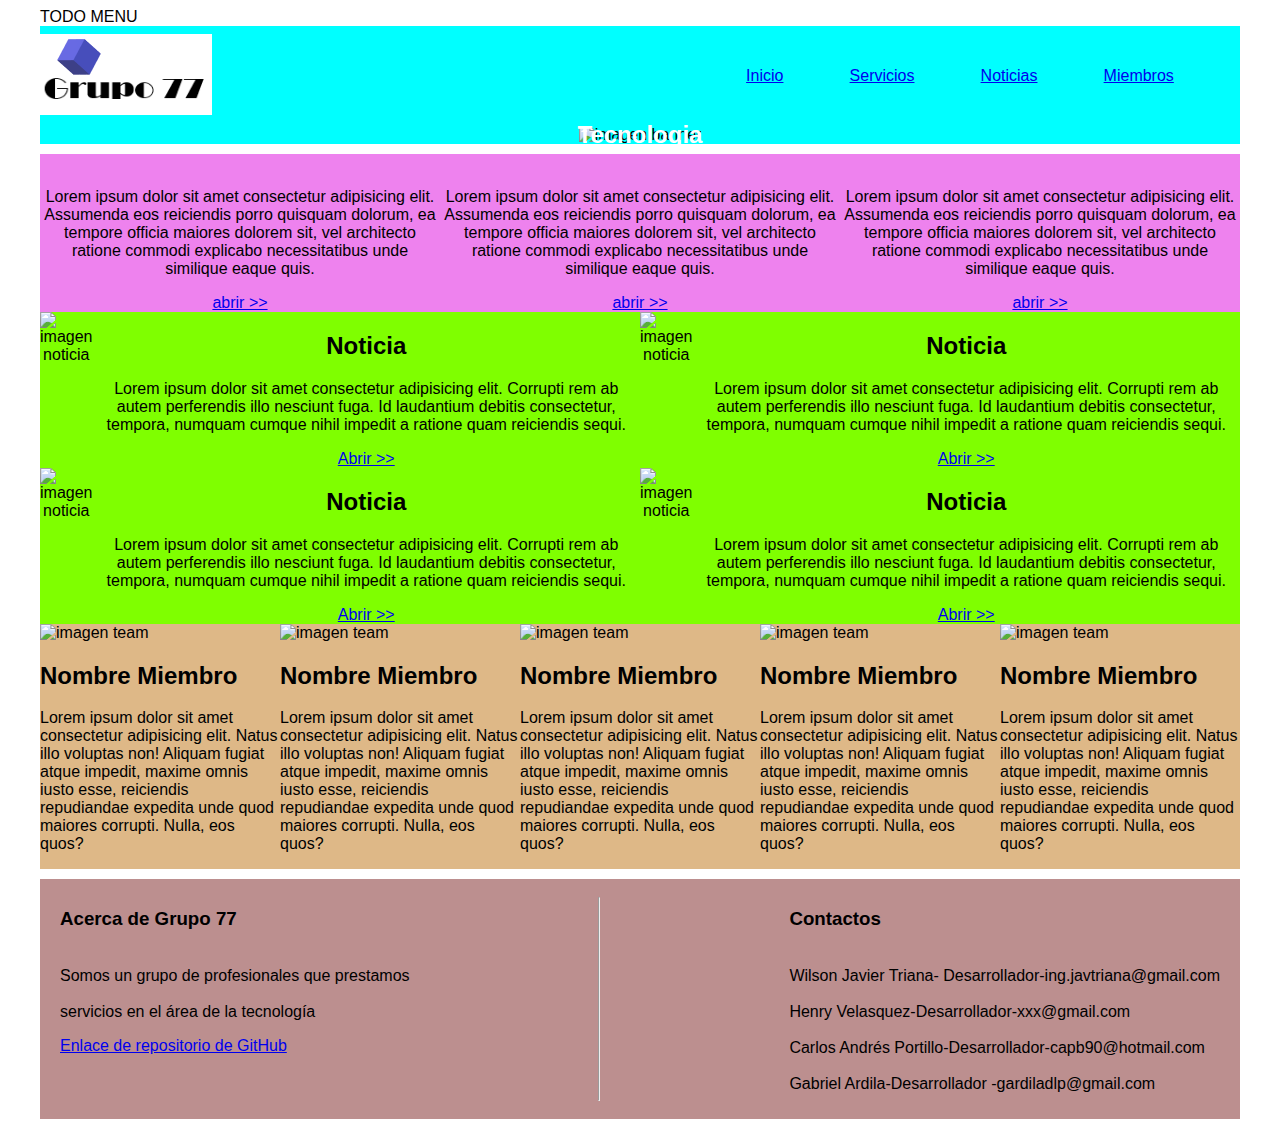
==== src/index.html @ 347e0d7d "Merge branch 'issue1' of https://github.com/javtriana/semana-1-77 into issue1" ====
<!DOCTYPE html>
<html lang="es">

<head>
    <meta charset="UTF-8">
    <meta name="viewport" content="width=
    , initial-scale=1.0">
    <title>Refuerzo 1</title>

    <link rel="stylesheet" href="estilos.css">

</head>

<body>
    TODO MENU
    <!-- Inicio Comentario -->
    <header class="header">
        <!-- Menu [issue 1      ]----------------------------------------------------------------- -->
        <section class="barra-superior">
            <div class="titulo-principal">
                <img src="./logo.png" alt="logo">
                
            </div>
            <nav class="contenedor-menu">
                <ul class="menu-principal">
                    <li class="menu-principalitem"><a href="#">Inicio</a></li>
                    <li class="menu-principalitem"><a href="#services">Servicios</a></li>
                    <li class="menu-principalitem"><a href="#news">Noticias</a></li>
                    <li class="menu-principalitem"><a href="#team">Miembros</a></li>
                </ul>
            </nav>
        </section>
        <!-- Fin menu -->



        
        <!-- Baner -->
        <section class="baner">
            <h2 class="bannertitulo">Tecnologia</h2>
            <img class="bannerimagen" src="https://placeimg.com/1200/300/tech" alt="imagen banner">
        </section>
        <!-- Fin banner -->

    </header>
    <!-- Fin header -->

    <!-- Inicio main -->

    <main>


        <!-- Servicios [issue 2]-----------------------------------------------------------------  -->
        <section id="services" class="servicios">
            <div class="servicioscontenedor">
                <img src="https://placeimg.com/300/400/animals" alt="">
                <p>Lorem ipsum dolor sit amet consectetur adipisicing elit. Assumenda eos reiciendis porro quisquam
                    dolorum, ea tempore officia maiores dolorem sit, vel architecto ratione commodi explicabo
                    necessitatibus unde similique eaque quis.</p>
                <a href="#">abrir >></a>
            </div>

            <div class="servicioscontenedor">
                <img src="https://placeimg.com/300/400/architecture" alt="">
                <p>Lorem ipsum dolor sit amet consectetur adipisicing elit. Assumenda eos reiciendis porro quisquam
                    dolorum, ea tempore officia maiores dolorem sit, vel architecto ratione commodi explicabo
                    necessitatibus unde similique eaque quis.</p>
                <a href="#">abrir >></a>
            </div>

            <div class="servicios__contenedor">
                <img src="https://placeimg.com/300/400/people" alt="">
                <p>Lorem ipsum dolor sit amet consectetur adipisicing elit. Assumenda eos reiciendis porro quisquam
                    dolorum, ea tempore officia maiores dolorem sit, vel architecto ratione commodi explicabo
                    necessitatibus unde similique eaque quis.</p>
                <a href="#">abrir >></a>
            </div>

        </section>



<!-- Fin servicios -->

        <!-- Noticias [issue 3]-----------------------------------------------------------------  -->
        <section id="news" class="noticias">
            <!-- Bloque 1 -->
            <div>
                <div class = "noticia">
                    <img src="https://placeimg.com/300/200/any" alt="imagen noticia">
                    <div>

                        <h2>Noticia</h2>
                        <p>Lorem ipsum dolor sit amet consectetur adipisicing elit. Corrupti rem ab autem perferendis
                            illo nesciunt fuga. Id laudantium debitis consectetur, tempora, numquam cumque nihil impedit
                            a ratione quam reiciendis sequi.</p>
                        <a href="#">Abrir >></a>
                    </div>
                </div>
                <div class = "noticia">
                    <img src="https://placeimg.com/300/200/any" alt="imagen noticia">
                    <div>

                        <h2>Noticia</h2>
                        <p>Lorem ipsum dolor sit amet consectetur adipisicing elit. Corrupti rem ab autem perferendis
                            illo nesciunt fuga. Id laudantium debitis consectetur, tempora, numquam cumque nihil impedit
                            a ratione quam reiciendis sequi.</p>
                        <a href="#">Abrir >></a>
                    </div>
                </div>
            </div>


<!-- Bloque 2 -->
<div>
    <div class = "noticia">
        <img src="https://placeimg.com/300/200/any" alt="imagen noticia">
        <div>

            <h2>Noticia</h2>
            <p>Lorem ipsum dolor sit amet consectetur adipisicing elit. Corrupti rem ab autem perferendis
                illo nesciunt fuga. Id laudantium debitis consectetur, tempora, numquam cumque nihil impedit
                a ratione quam reiciendis sequi.</p>
            <a href="#">Abrir >></a>
        </div>
    </div>
    <div class = "noticia">
        <img src="https://placeimg.com/300/200/any" alt="imagen noticia">
        <div>
            <h2>Noticia</h2>

            <p>Lorem ipsum dolor sit amet consectetur adipisicing elit. Corrupti rem ab autem perferendis
                illo nesciunt fuga. Id laudantium debitis consectetur, tempora, numquam cumque nihil impedit
                a ratione quam reiciendis sequi.</p>
            <a href="#">Abrir >></a>

        </div>
    </div>

</section>


<!-- Fin noticias -->

        <!-- Miembros [issue 4]-----------------------------------------------------------------  -->
        <section id="team" class="miembros">
            <div>
                <img src="https://placeimg.com/200/300" alt="imagen team">
                <h2>Nombre Miembro</h2>
                <p>Lorem ipsum dolor sit amet consectetur adipisicing elit. Natus illo voluptas non! Aliquam fugiat
                    atque impedit, maxime omnis iusto esse, reiciendis repudiandae expedita unde quod maiores corrupti.
                    Nulla, eos quos?</p>
            </div>
            <div>
                <img src="https://placeimg.com/200/300" alt="imagen team">
                <h2>Nombre Miembro</h2>
                <p>Lorem ipsum dolor sit amet consectetur adipisicing elit. Natus illo voluptas non! Aliquam fugiat
                    atque impedit, maxime omnis iusto esse, reiciendis repudiandae expedita unde quod maiores corrupti.
                    Nulla, eos quos?</p>
            </div>
            <div>
                <img src="https://placeimg.com/200/300" alt="imagen team">
                <h2>Nombre Miembro</h2>
                <p>Lorem ipsum dolor sit amet consectetur adipisicing elit. Natus illo voluptas non! Aliquam fugiat
                    atque impedit, maxime omnis iusto esse, reiciendis repudiandae expedita unde quod maiores corrupti.
                    Nulla, eos quos?</p>
            </div>
<div>
                <img src="https://placeimg.com/200/300" alt="imagen team">
                <h2>Nombre Miembro</h2>
                <p>Lorem ipsum dolor sit amet consectetur adipisicing elit. Natus illo voluptas non! Aliquam fugiat
                    atque impedit, maxime omnis iusto esse, reiciendis repudiandae expedita unde quod maiores corrupti.
                    Nulla, eos quos?</p>
            </div>
            <div>
                <img src="https://placeimg.com/200/300" alt="imagen team">
                <h2>Nombre Miembro</h2>
                <p>Lorem ipsum dolor sit amet consectetur adipisicing elit. Natus illo voluptas non! Aliquam fugiat
                    atque impedit, maxime omnis iusto esse, reiciendis repudiandae expedita unde quod maiores corrupti.
                    Nulla, eos quos?</p>
            </div>

        </section>
        <!-- Fin miembros -->

    </main>
    <!-- Fin main -->

    <!-- Inicio footer [issue 5]-----------------------------------------------------------------  -->
    
    <footer class="footer">
        
        <div>
            <h3>Acerca de Grupo 77</h3>
            <p><br>Somos un grupo de profesionales que prestamos</br>
                <br>servicios en el área de la tecnología</br>
            </p>

                <a href="https://github.com/javtriana/semana-1-77">Enlace de repositorio de GitHub</a>
                
        </div>
        <hr>
        <div>
            <h3>Contactos</h3>
            
            <P> 
              <br>  Wilson Javier Triana-
              Desarrollador-ing.javtriana@gmail.com </br>
               <br> Henry Velasquez-Desarrollador-xxx@gmail.com</br>
               <br> Carlos Andrés Portillo-Desarrollador-capb90@hotmail.com</br> 
               <br>Gabriel Ardila-Desarrollador
                -gardiladlp@gmail.com</br>
            </p>
        </div>
    </footer>
    <!-- Fin footer -->

    </body>
    <!-- CSS Flexbox Cheatsheet -->

    </html>
---- src/estilos.css ----
body{
    font-family: sans-serif;
    width: 1200px;
    margin-right: auto;
    margin-left: auto;
}

.header{
    background-color: aqua;
    margin-bottom: 10px;
}

.servicios{
    background-color: violet;
    display: flex;
    justify-content: space-evenly;
    text-align: center;
}

.noticias{
    background-color: chartreuse;
    display: flex;
    justify-content: space-evenly;
    text-align: center;
}

.noticia{
    display: flex;
    justify-content: space-evenly;
    text-align: center;
}

.miembros{
    background-color: burlywood;
    display: flex;
    justify-content: space-evenly;
}

.footer{
    background-color: rosybrown;
    margin-top: 10px;
    padding-left: 20px;
    padding-right: 20px;
    padding-bottom: 10px;
    padding-top: 10px;
    display: flex;
    
    
    
}

.barra-superior{
    display: flex;
    align-items: center;
    height: 100px;

}

.titulo-principal, .contenedor-menu{
    width: 50%;
}

.contenedor-menu{

}

.menu-principal{
    display: flex;
    list-style: none;
    justify-content: space-evenly;
    
}

TODO MENU2
.menu-principalitem > a{
    text-decoration: none;
    color:blue;
}

.menu-principalitem > a:hover{
    font-size: 20px;
    text-decoration: underline;
    
}

.baner{
    display: flex;
    justify-content: center;
    align-items: center;
}

.bannertitulo{
    position: absolute;
    color: white;
}

.bannerimagen{
    position: center;
   
    margin-left: 10px;
    margin-right: 10px;
}



.servicios__contenedor{

}
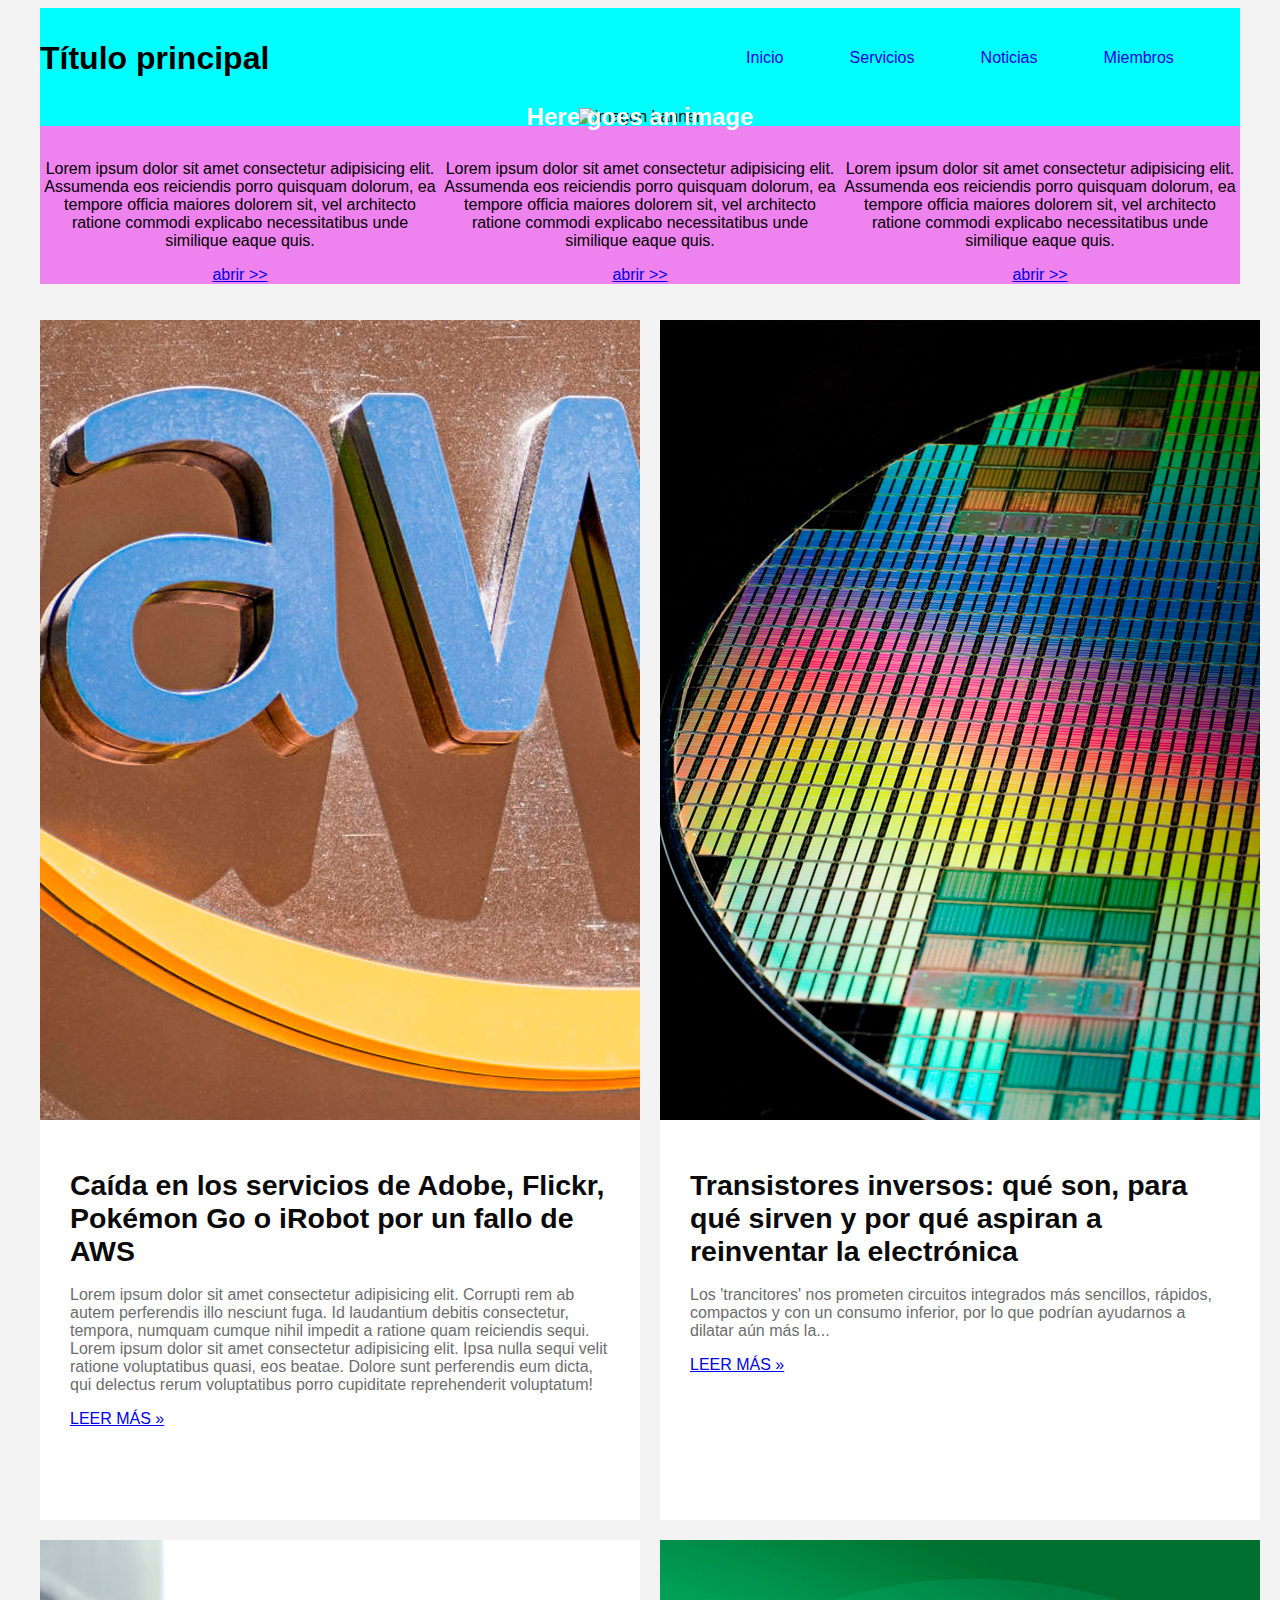
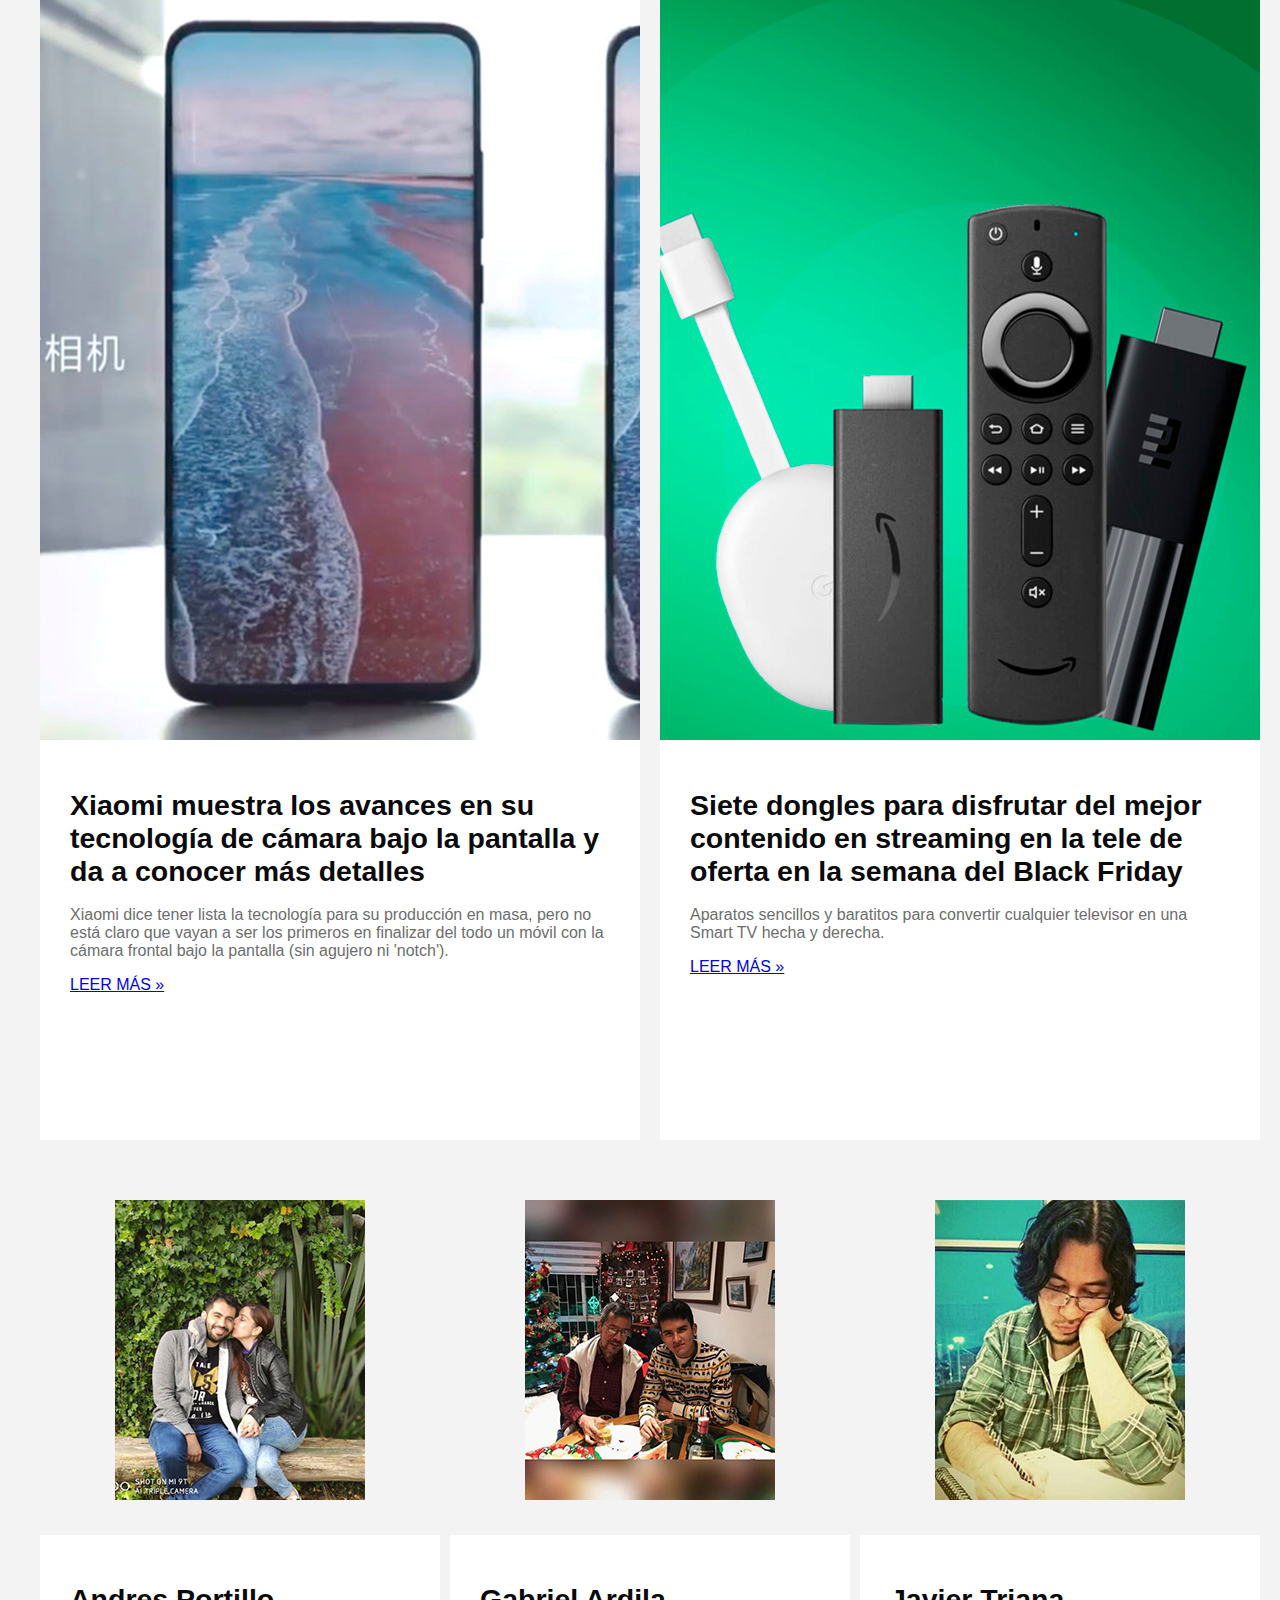
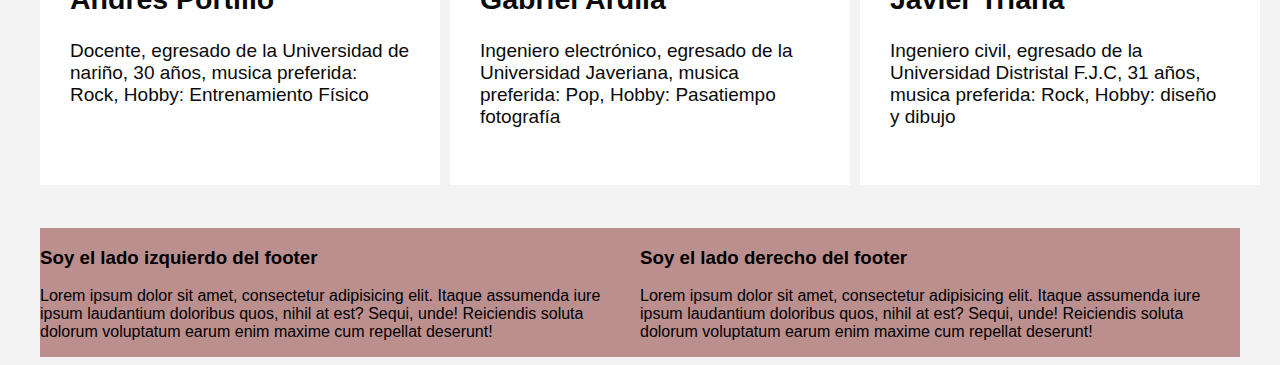
==== commit feea2d39: "participantes" ====
--- a/src/index.html
+++ b/src/index.html
@@ -12,14 +12,13 @@
 </head>
 
 <body>
-    TODO MENU
+
     <!-- Inicio Comentario -->
     <header class="header">
-        <!-- Menu [issue 1      ]----------------------------------------------------------------- -->
+        <!-- Menu [issue 1]----------------------------------------------------------------- -->
         <section class="barra-superior">
             <div class="titulo-principal">
-                <img src="./logo.png" alt="logo">
-                
+                <h1>Título principal</h1>
             </div>
             <nav class="contenedor-menu">
                 <ul class="menu-principal">
@@ -32,13 +31,10 @@
         </section>
         <!-- Fin menu -->
 
-
-
-        
         <!-- Baner -->
         <section class="baner">
-            <h2 class="bannertitulo">Tecnologia</h2>
-            <img class="bannerimagen" src="https://placeimg.com/1200/300/tech" alt="imagen banner">
+            <h2 class="bannertitulo">Here goes an image</h2>
+            <img class="bannerimagen" src="https://placeimg.com/1200/300/any" alt="imagen banner">
         </section>
         <!-- Fin banner -->
 
@@ -48,6 +44,7 @@
     <!-- Inicio main -->
 
     <main>
+
 
 
         <!-- Servicios [issue 2]-----------------------------------------------------------------  -->
@@ -79,147 +76,211 @@
         </section>
 
 
-
-<!-- Fin servicios -->
-
+        <br>
+        <br>
+
+
+        <!-- Fin servicios -->
         <!-- Noticias [issue 3]-----------------------------------------------------------------  -->
         <section id="news" class="noticias">
-            <!-- Bloque 1 -->
-            <div>
-                <div class = "noticia">
-                    <img src="https://placeimg.com/300/200/any" alt="imagen noticia">
-                    <div>
-
-                        <h2>Noticia</h2>
+            <div class="container">
+
+
+                <div class="cell cell-1">
+                    <div class="cell cell-5">
+                        <img src="imagenes/aws-caida2.jpg" alt="imagen noticia">
+                    </div>
+                    <div class="cell cell-6">
+                        <h2>Caída en los servicios de Adobe, Flickr, Pokémon Go o iRobot por un fallo de AWS</h2>
+                    </div>
+                    <div class="cell cell-7">
                         <p>Lorem ipsum dolor sit amet consectetur adipisicing elit. Corrupti rem ab autem perferendis
                             illo nesciunt fuga. Id laudantium debitis consectetur, tempora, numquam cumque nihil impedit
-                            a ratione quam reiciendis sequi.</p>
-                        <a href="#">Abrir >></a>
-                    </div>
-                </div>
-                <div class = "noticia">
-                    <img src="https://placeimg.com/300/200/any" alt="imagen noticia">
-                    <div>
-
-                        <h2>Noticia</h2>
-                        <p>Lorem ipsum dolor sit amet consectetur adipisicing elit. Corrupti rem ab autem perferendis
-                            illo nesciunt fuga. Id laudantium debitis consectetur, tempora, numquam cumque nihil impedit
-                            a ratione quam reiciendis sequi.</p>
-                        <a href="#">Abrir >></a>
-                    </div>
-                </div>
-            </div>
-
-
-<!-- Bloque 2 -->
-<div>
-    <div class = "noticia">
-        <img src="https://placeimg.com/300/200/any" alt="imagen noticia">
-        <div>
-
-            <h2>Noticia</h2>
-            <p>Lorem ipsum dolor sit amet consectetur adipisicing elit. Corrupti rem ab autem perferendis
-                illo nesciunt fuga. Id laudantium debitis consectetur, tempora, numquam cumque nihil impedit
-                a ratione quam reiciendis sequi.</p>
-            <a href="#">Abrir >></a>
-        </div>
-    </div>
-    <div class = "noticia">
-        <img src="https://placeimg.com/300/200/any" alt="imagen noticia">
-        <div>
-            <h2>Noticia</h2>
-
-            <p>Lorem ipsum dolor sit amet consectetur adipisicing elit. Corrupti rem ab autem perferendis
-                illo nesciunt fuga. Id laudantium debitis consectetur, tempora, numquam cumque nihil impedit
-                a ratione quam reiciendis sequi.</p>
-            <a href="#">Abrir >></a>
-
-        </div>
-    </div>
-
-</section>
-
-
-<!-- Fin noticias -->
-
+                            a ratione quam reiciendis sequi.
+                            Lorem ipsum dolor sit amet consectetur adipisicing elit. Ipsa nulla sequi velit ratione
+                            voluptatibus quasi, eos beatae. Dolore sunt perferendis eum dicta, qui delectus rerum voluptatibus
+                            porro cupiditate reprehenderit voluptatum!
+                        </p>
+                        <a href="https://www.diariodeibiza.es/vida-y-estilo/tecnologia/2020/11/26/caida-servicios-adobe-flickr-pokemon/1186020.html">LEER MÁS »</a>
+                    </div>
+                </div>
+
+
+                <div class="cell cell-2">
+                    <div class="cell cell-8">
+                        <img src="imagenes/micro.jpg" alt="imagen noticia">
+                    </div>
+                    <div class="cell cell-9">
+                        <h2>Transistores inversos: qué son, para qué sirven y por qué aspiran a reinventar la electrónica</h2>
+                    </div>
+                    <div class="cell cell-10">
+                        <p>Los 'trancitores' nos prometen circuitos integrados más sencillos, rápidos, compactos y con un consumo inferior, por lo que podrían ayudarnos a dilatar aún más la...
+                        </p>
+                        <a href="https://www.xataka.com/investigacion/transistores-inversos-que-sirven-que-aspiran-a-reinventar-electronica-1">LEER MÁS »</a>
+                    </div>
+
+
+
+                </div>
+                <div class="cell cell-3">
+                    <div class="cell cell-11">
+                        <img src="imagenes/cell.jpg" alt="imagen noticia">
+                    </div>
+                    <div class="cell cell-12">
+                        <h2>Xiaomi muestra los avances en su tecnología de cámara bajo la pantalla y da a conocer más detalles</h2>
+                    </div>
+                    <div class="cell cell-13">
+                        <p>Xiaomi dice tener lista la tecnología para su producción en masa, pero no está claro que vayan a ser los primeros en finalizar del todo un móvil con la cámara frontal bajo la pantalla (sin agujero ni 'notch').
+                        </p>
+                        <a href="https://www.xataka.com/moviles/xiaomi-muestra-avances-su-tecnologia-camara-pantalla-da-a-conocer-detalles">LEER MÁS »</a>
+                    </div>
+
+
+
+                </div>
+                <div class="cell cell-4">
+                    <div class="cell cell-14">
+                        <img src="imagenes/black.jpg" alt="imagen noticia">
+                    </div>
+                    <div class="cell cell-15">
+                        <h2>Siete dongles para disfrutar del mejor contenido en streaming en la tele de oferta en la semana del Black Friday 2020</h2>
+                    </div>
+                    <div class="cell cell-16">
+                        <p>Aparatos sencillos y baratitos para convertir cualquier televisor en una Smart TV hecha y derecha.
+                        </p>
+                        <a href="https://www.xataka.com/seleccion/siete-dongles-para-disfrutar-mejor-contenido-streaming-tele-oferta-semana-black-friday-2020">LEER MÁS »</a>
+                    </div>
+
+
+
+
+                </div>
+            </div>
+        </section>
+
+
+        <br>
+        <br>
+
+        <br>
+        <br>
+
+
+        <!-- Fin noticias -->
         <!-- Miembros [issue 4]-----------------------------------------------------------------  -->
         <section id="team" class="miembros">
+
+
+            <div class="container2">
+                <div class="cell cell-t1">
+                    <div class="cell cell-t11">
+                        <img src="imagenes/int_01.jpg" alt="imagen team">
+                    </div>
+                    <div class="cell cell-t12">
+                        <h2>Andres Portillo</h2>
+                        <p>Docente, egresado de la Universidad de nariño,
+                            30 años, musica preferida: Rock,
+                            Hobby: Entrenamiento Físico </p>
+                    </div>
+                </div>
+
+                <div class="cell cell-t2">
+                    <div class="cell cell-t21">
+                        <img src="imagenes/int_02.jpg" alt="imagen team">
+                    </div>
+                    <div class="cell cell-t22">
+                        <h2>Gabriel Ardila</h2>
+
+                        <p>Ingeniero electrónico, egresado de la Universidad Javeriana,
+                        musica preferida: Pop,
+                        Hobby: Pasatiempo fotografía </p>   
+                    </div>
+                </div>
+
+
+
+                <div class="cell cell-t3">
+                    <div class="cell cell-t31">
+                        <img src="imagenes/int_03.jpg" alt="imagen team">
+                    </div>
+                    <div class="cell cell-t32">
+                        <h2>Javier Triana</h2>
+                        <p>Ingeniero civil, egresado de la Universidad Distristal F.J.C,
+                        31 años, musica preferida: Rock,
+                        Hobby: diseño y dibujo </p>
+                    </div>
+                </div>
+
+
+            </div>
+
+
+
+
+
+
+
+
+<!-- 
             <div>
-                <img src="https://placeimg.com/200/300" alt="imagen team">
-                <h2>Nombre Miembro</h2>
-                <p>Lorem ipsum dolor sit amet consectetur adipisicing elit. Natus illo voluptas non! Aliquam fugiat
-                    atque impedit, maxime omnis iusto esse, reiciendis repudiandae expedita unde quod maiores corrupti.
-                    Nulla, eos quos?</p>
+                <img src="imagenes/int_01.jpg" alt="imagen team">
+                <h2>Andres Portillo</h2>
+
+                <p>Docente, egresado de la Universidad de nariño</p>
+                <p>30 años, musica preferida: Rock</p>
+                <p>Hobby: Entrenamiento Físico </p>                
+                
             </div>
             <div>
-                <img src="https://placeimg.com/200/300" alt="imagen team">
-                <h2>Nombre Miembro</h2>
-                <p>Lorem ipsum dolor sit amet consectetur adipisicing elit. Natus illo voluptas non! Aliquam fugiat
-                    atque impedit, maxime omnis iusto esse, reiciendis repudiandae expedita unde quod maiores corrupti.
-                    Nulla, eos quos?</p>
+                <img src="imagenes/int_02.jpg" alt="imagen team">
+                <h2>Gabriel Ardila</h2>
+
+                <p>Ingeniero electrónico, egresado de la Universidad Javeriana</p>
+                <p>musica preferida: Pop</p>
+                <p>Hobby: Pasatiempo fotografía </p>            
+            
             </div>
             <div>
-                <img src="https://placeimg.com/200/300" alt="imagen team">
-                <h2>Nombre Miembro</h2>
-                <p>Lorem ipsum dolor sit amet consectetur adipisicing elit. Natus illo voluptas non! Aliquam fugiat
-                    atque impedit, maxime omnis iusto esse, reiciendis repudiandae expedita unde quod maiores corrupti.
-                    Nulla, eos quos?</p>
-            </div>
-<div>
-                <img src="https://placeimg.com/200/300" alt="imagen team">
-                <h2>Nombre Miembro</h2>
-                <p>Lorem ipsum dolor sit amet consectetur adipisicing elit. Natus illo voluptas non! Aliquam fugiat
-                    atque impedit, maxime omnis iusto esse, reiciendis repudiandae expedita unde quod maiores corrupti.
-                    Nulla, eos quos?</p>
-            </div>
-            <div>
-                <img src="https://placeimg.com/200/300" alt="imagen team">
-                <h2>Nombre Miembro</h2>
-                <p>Lorem ipsum dolor sit amet consectetur adipisicing elit. Natus illo voluptas non! Aliquam fugiat
-                    atque impedit, maxime omnis iusto esse, reiciendis repudiandae expedita unde quod maiores corrupti.
-                    Nulla, eos quos?</p>
-            </div>
+                <img src="imagenes/int_03.jpg" alt="imagen team">
+                <h2>Javier Triana</h2>
+
+                <p>Ingeniero civil, egresado de la Universidad Distristal F.J.C</p>
+                <p>31 años, musica preferida: Rock</p>
+                <p>Hobby: diseño y dibujo </p>
+                
+            </div> -->
+
+
 
         </section>
         <!-- Fin miembros -->
+
+
+        <br>
+        <br>
+
 
     </main>
     <!-- Fin main -->
 
     <!-- Inicio footer [issue 5]-----------------------------------------------------------------  -->
-    
     <footer class="footer">
-        
         <div>
-            <h3>Acerca de Grupo 77</h3>
-            <p><br>Somos un grupo de profesionales que prestamos</br>
-                <br>servicios en el área de la tecnología</br>
-            </p>
-
-                <a href="https://github.com/javtriana/semana-1-77">Enlace de repositorio de GitHub</a>
-                
+            <h3>Soy el lado izquierdo del footer</h3>
+            <p>Lorem ipsum dolor sit amet, consectetur adipisicing elit. Itaque assumenda iure ipsum laudantium
+                doloribus quos, nihil at est? Sequi, unde! Reiciendis soluta dolorum voluptatum earum enim maxime cum
+                repellat deserunt!</p>
         </div>
-        <hr>
         <div>
-            <h3>Contactos</h3>
-            
-            <P> 
-              <br>  Wilson Javier Triana-
-              Desarrollador-ing.javtriana@gmail.com </br>
-               <br> Henry Velasquez-Desarrollador-xxx@gmail.com</br>
-               <br> Carlos Andrés Portillo-Desarrollador-capb90@hotmail.com</br> 
-               <br>Gabriel Ardila-Desarrollador
-                -gardiladlp@gmail.com</br>
-            </p>
+            <h3>Soy el lado derecho del footer</h3>
+            <p>Lorem ipsum dolor sit amet, consectetur adipisicing elit. Itaque assumenda iure ipsum laudantium
+                doloribus quos, nihil at est? Sequi, unde! Reiciendis soluta dolorum voluptatum earum enim maxime cum
+                repellat deserunt!</p>
         </div>
     </footer>
     <!-- Fin footer -->
 
-    </body>
-    <!-- CSS Flexbox Cheatsheet -->
-
-    </html>
-
-
-
-
+</body>
+<!-- CSS Flexbox Cheatsheet -->
+
+</html>--- a/src/estilos.css
+++ b/src/estilos.css
@@ -1,13 +1,14 @@
 body{
+    background-color:rgb(243, 243, 243);
     font-family: sans-serif;
     width: 1200px;
+
     margin-right: auto;
     margin-left: auto;
 }
 
 .header{
     background-color: aqua;
-    margin-bottom: 10px;
 }
 
 .servicios{
@@ -17,36 +18,354 @@
     text-align: center;
 }
 
+
+
+/* ------------------------------------------------------------------------------------------------------------------------------- */
+/* ------------------------------------------------------------------------------------------------------------------------------- */
+/* ------------------------------------------------------------------------------------------------------------------------------- */
+
+
+
+/* marco general */
 .noticias{
-    background-color: chartreuse;
-    display: flex;
-    justify-content: space-evenly;
-    text-align: center;
-}
-
-.noticia{
-    display: flex;
-    justify-content: space-evenly;
-    text-align: center;
-}
+    height: 2400px;
+    border-top: 120px;
+}
+
+.container {
+    height: 2400px;
+
+    display: grid;
+    grid-template-columns: 1fr 1fr;
+    grid-template-rows: 1fr 1fr;
+    grid-gap: 20px 20px; 
+  }
+
+
+
+  /* noticia1 -----------------------------------------------------------*/
+  .cell-1 {
+    display: flex;
+    FLEX-DIRECTION: column;
+    JUSTIFY-CONTENT: center;
+    ALIGN-ITEMS: center;
+  }
+
+  .cell-5 {
+    width: 100%;
+    height: 800px;
+
+    display: flex;
+    align-items: center;
+    justify-content: center;
+  }
+
+
+  .cell-6 {
+    color: rgb(10, 10, 10);
+    background-color: rgb(255, 255, 255);  
+    width: 600px;
+    height: 150px;
+    box-sizing: border-box;
+    text-align: left;
+    font-size: 19px;
+
+    padding-left: 30px;
+    padding-right: 30px;
+    padding-top: 25px;
+    padding-bottom: 0px;
+    
+
+  }
+
+   .cell-7 {
+    color: rgb(109, 109, 109);
+    background-color: rgb(255, 255, 255);  
+    width: 600px;
+    height: 250px;
+    box-sizing: border-box;
+    text-align: left;
+
+    padding-left: 30px;
+    padding-right: 30px;
+   }
+
+
+  /* noticia2 -----------------------------------------------------------*/
+  .cell-2 {
+    display: flex;
+    FLEX-DIRECTION: column;
+    JUSTIFY-CONTENT: center;
+    ALIGN-ITEMS: center;
+  }
+
+  .cell-8 {
+    width: 100%;
+    height: 800px;
+
+    display: flex;
+    align-items: center;
+    justify-content: center;
+  }
+
+  .cell-9 {
+    color: rgb(10, 10, 10);
+    background-color: rgb(255, 255, 255);  
+    width: 600px;
+    height: 150px;
+    box-sizing: border-box;
+    text-align: left;
+    font-size: 19px;
+    padding-left: 30px;
+    padding-right: 30px;
+    padding-top: 25px;
+    padding-bottom: 0px;
+    
+
+  }
+
+   .cell-10 {
+    color: rgb(109, 109, 109);
+    background-color: rgb(255, 255, 255);  
+    width: 600px;
+    height: 250px;
+    box-sizing: border-box;
+    text-align: left;
+
+    padding-left: 30px;
+    padding-right: 30px;
+   }
+
+
+  /* noticia3 -----------------------------------------------------------*/
+  .cell-3 {
+    display: flex;
+    FLEX-DIRECTION: column;
+    JUSTIFY-CONTENT: center;
+    ALIGN-ITEMS: center;
+  }
+
+  .cell-11 {
+    width: 100%;
+    height: 800px;
+
+    display: flex;
+    align-items: center;
+    justify-content: center;
+  }
+
+  .cell-12 {
+    color: rgb(10, 10, 10);
+    background-color: rgb(255, 255, 255);  
+    width: 600px;
+    height: 150px;
+    box-sizing: border-box;
+    text-align: left;
+    font-size: 19px;
+    padding-left: 30px;
+    padding-right: 30px;
+    padding-top: 25px;
+    padding-bottom: 0px;
+    
+
+  }
+
+   .cell-13 {
+    color: rgb(109, 109, 109);
+    background-color: rgb(255, 255, 255);  
+    width: 600px;
+    height: 250px;
+    box-sizing: border-box;
+    text-align: left;
+
+    padding-left: 30px;
+    padding-right: 30px;
+   }
+
+
+  /* noticia4 -----------------------------------------------------------*/
+  .cell-4 {
+    display: flex;
+    FLEX-DIRECTION: column;
+    JUSTIFY-CONTENT: center;
+    ALIGN-ITEMS: center;
+  }
+
+  .cell-14 {
+    width: 100%;
+    height: 800px;
+
+    display: flex;
+    align-items: center;
+    justify-content: center;
+  }
+
+  .cell-15 {
+    color: rgb(10, 10, 10);
+    background-color: rgb(255, 255, 255);  
+    width: 600px;
+    height: 150px;
+    box-sizing: border-box;
+    text-align: left;
+    font-size: 19px;
+    padding-left: 30px;
+    padding-right: 30px;
+    padding-top: 25px;
+    padding-bottom: 0px;
+    
+
+  }
+
+   .cell-16 {
+    color: rgb(109, 109, 109);
+    background-color: rgb(255, 255, 255);  
+    width: 600px;
+    height: 250px;
+    box-sizing: border-box;
+    text-align: left;
+
+    padding-left: 30px;
+    padding-right: 30px;
+   }
+
+/* ------------------------------------------------------------------------------------------ */
+
 
 .miembros{
-    background-color: burlywood;
-    display: flex;
-    justify-content: space-evenly;
-}
+    height: 600px;
+    border-top: 120px;
+
+}
+
+
+.container2 {
+    height: 600px;
+
+    display: grid;
+    grid-template-columns: 1fr 1fr 1fr;
+    grid-template-rows: 1fr;
+    grid-gap: 10px 10px; 
+  }
+
+  /* Integrante1 -----------------------------------------------------------*/
+  .cell-t1 {
+    display: flex;
+    FLEX-DIRECTION: column;
+    JUSTIFY-CONTENT: center;
+    ALIGN-ITEMS: center;
+}
+
+  .cell-t11 {
+    width: 400px;
+    /* height: 400px; */
+    display: flex;
+    align-items: center;
+    justify-content: center;
+    padding-bottom: 35px;
+
+  }
+
+
+  .cell-t12 {
+    color: rgb(10, 10, 10);
+    background-color: rgb(255, 255, 255);  
+    /* width: 100%; */
+    height: 250px;
+    box-sizing: border-box;
+    text-align: left;
+    font-size: 19px;
+
+    padding-left: 30px;
+    padding-right: 30px;
+    padding-top: 25px;
+    padding-bottom: 0px;
+    
+  }
+
+
+  /* Integrante2 -----------------------------------------------------------*/
+  .cell-t2 {
+    display: flex;
+    FLEX-DIRECTION: column;
+    JUSTIFY-CONTENT: center;
+    ALIGN-ITEMS: center;
+  }
+
+  .cell-t21 {
+    width: 400px;
+    /* height: 800px; */
+
+    display: flex;
+    align-items: center;
+    justify-content: center;
+    padding-bottom: 35px;
+  }
+
+
+  .cell-t22 {
+    color: rgb(10, 10, 10);
+    background-color: rgb(255, 255, 255);  
+    /* width: 600px; */
+    height: 250px;
+    box-sizing: border-box;
+    text-align: left;
+    font-size: 19px;
+
+    padding-left: 30px;
+    padding-right: 30px;
+    padding-top: 25px;
+    padding-bottom: 0px;
+    
+  }
+
+
+  /* Integrante3 -----------------------------------------------------------*/
+  .cell-t3 {
+    display: flex;
+    FLEX-DIRECTION: column;
+    JUSTIFY-CONTENT: center;
+    ALIGN-ITEMS: center;
+  }
+
+  .cell-t31 {
+    width: 400px;
+    /* height: 800px; */
+
+    display: flex;
+    align-items: center;
+    justify-content: center;
+    padding-bottom: 35px;
+  }
+
+
+  .cell-t32 {
+    color: rgb(10, 10, 10);
+    background-color: rgb(255, 255, 255);  
+    /* width: 600px; */
+    height: 250px;
+    box-sizing: border-box;
+    text-align: left;
+    font-size: 19px;
+
+    padding-left: 30px;
+    padding-right: 30px;
+    padding-top: 25px;
+    padding-bottom: 0px;
+    
+  }
+
+
+
+
+
+
+
+
+
 
 .footer{
     background-color: rosybrown;
-    margin-top: 10px;
-    padding-left: 20px;
-    padding-right: 20px;
-    padding-bottom: 10px;
-    padding-top: 10px;
-    display: flex;
-    
-    
-    
+    display: flex;
 }
 
 .barra-superior{
@@ -68,19 +387,15 @@
     display: flex;
     list-style: none;
     justify-content: space-evenly;
-    
-}
-
-TODO MENU2
+}
+
 .menu-principalitem > a{
     text-decoration: none;
-    color:blue;
 }
 
 .menu-principalitem > a:hover{
     font-size: 20px;
     text-decoration: underline;
-    
 }
 
 .baner{
@@ -95,10 +410,7 @@
 }
 
 .bannerimagen{
-    position: center;
-   
-    margin-left: 10px;
-    margin-right: 10px;
+
 }
 
 
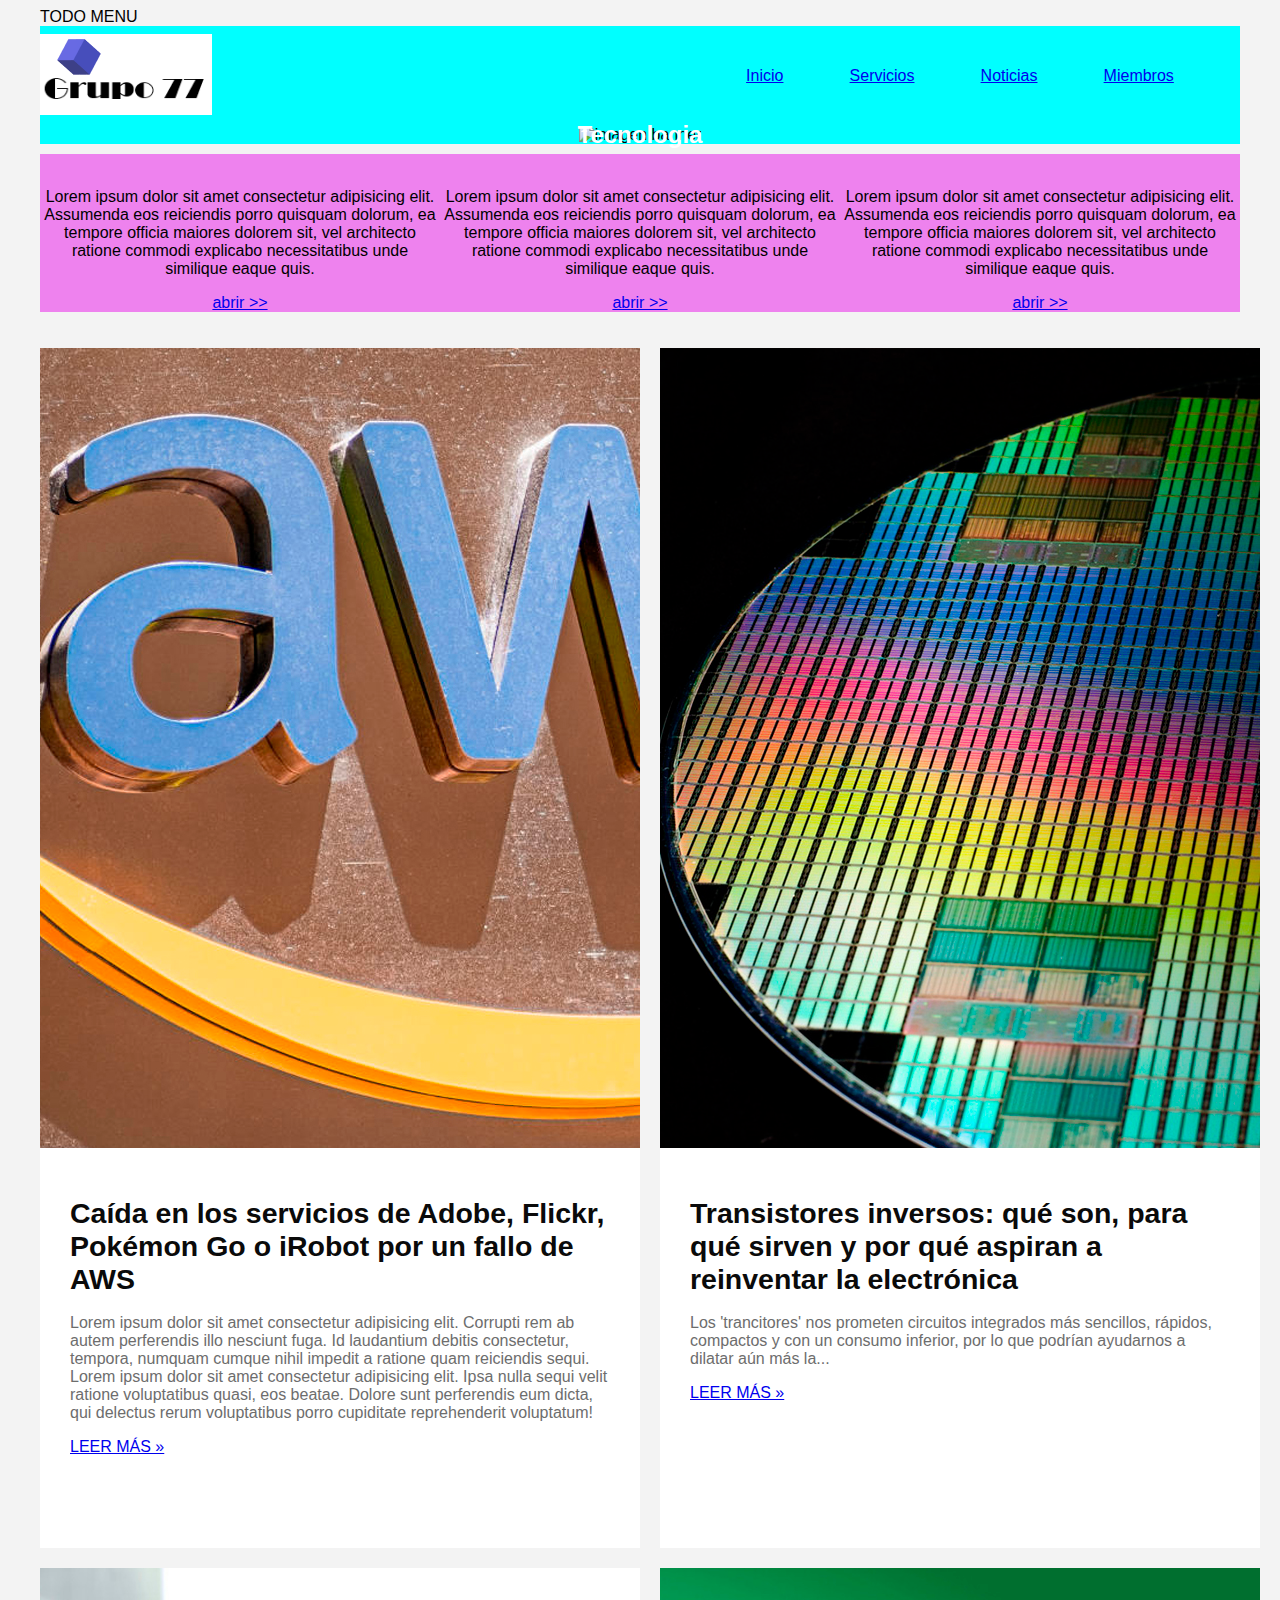
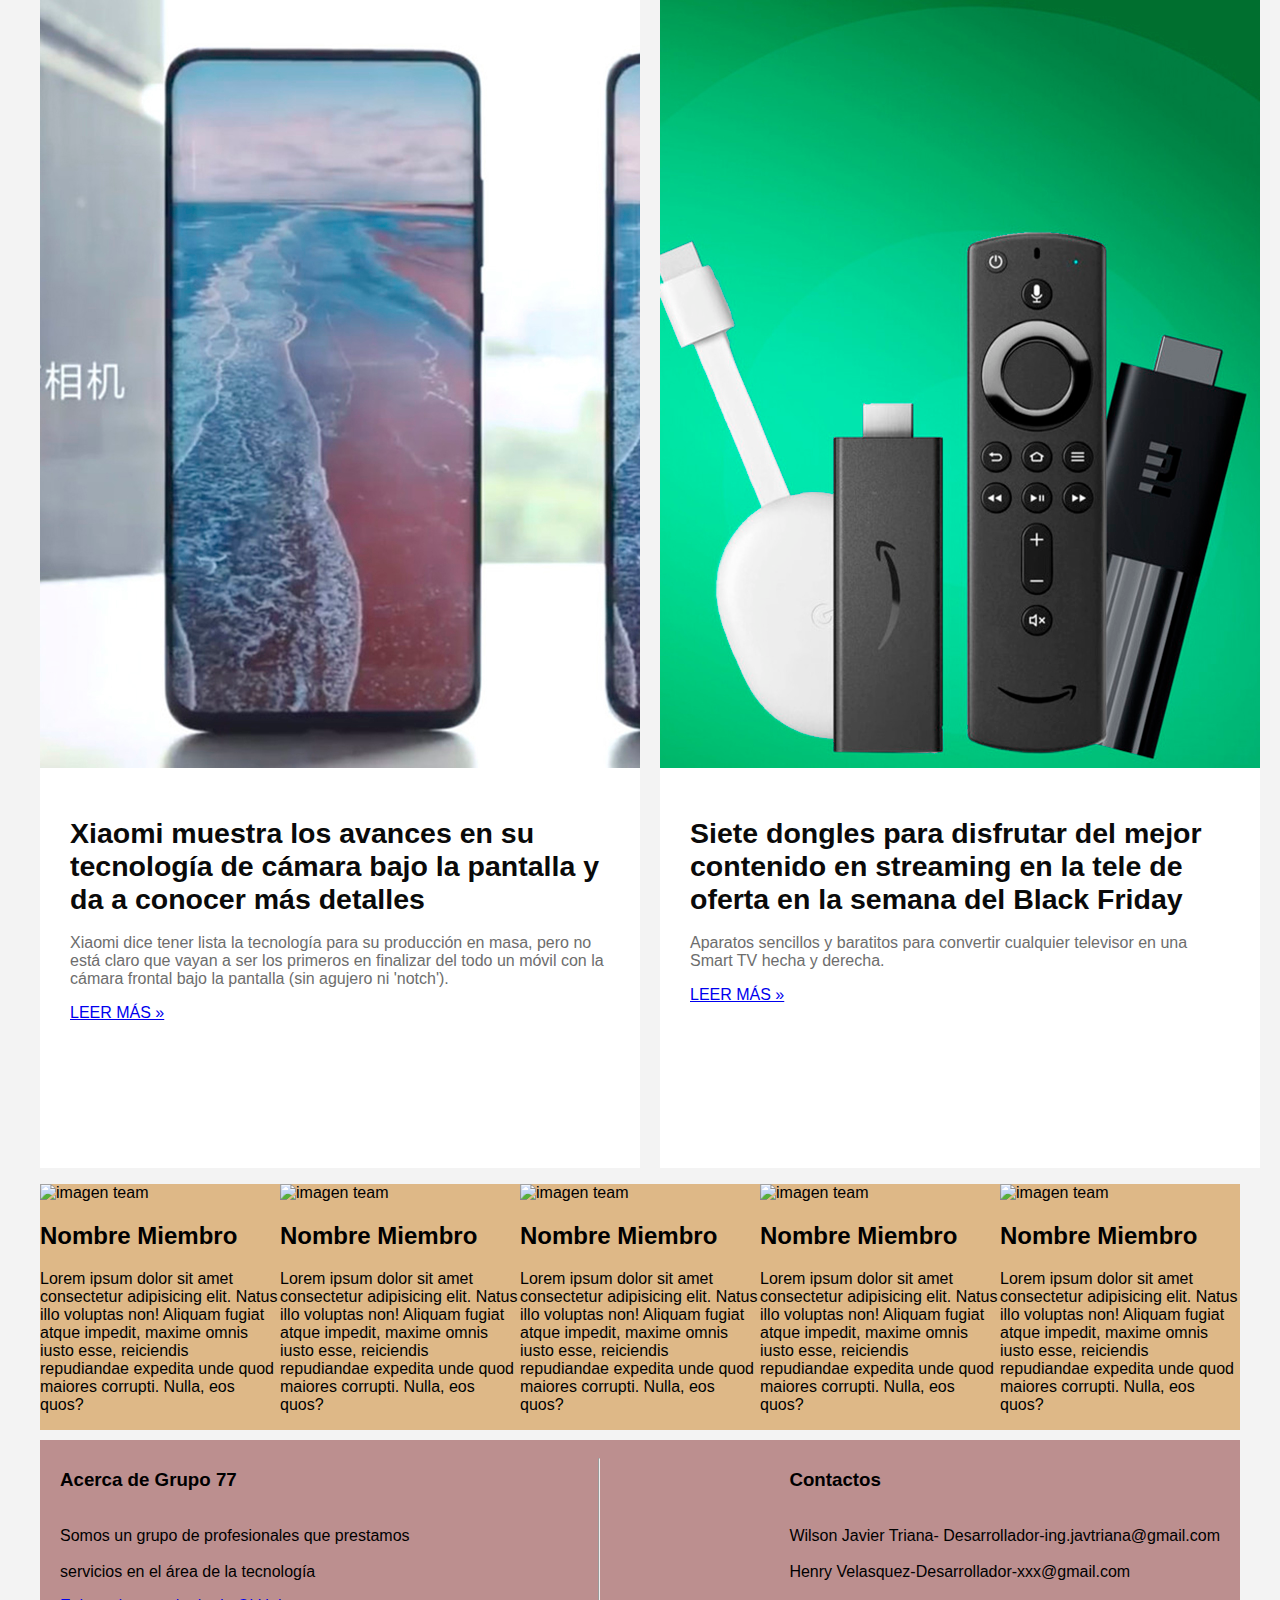
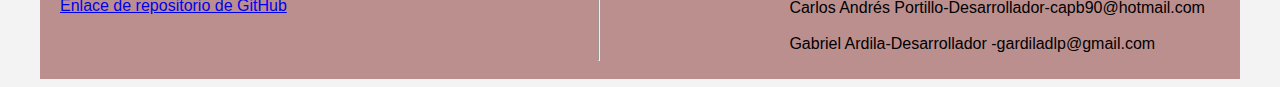
==== commit 4eca862b: "Merge pull request #6 from javtriana/issue1" ====
--- a/src/index.html
+++ b/src/index.html
@@ -12,13 +12,14 @@
 </head>
 
 <body>
-
+    TODO MENU
     <!-- Inicio Comentario -->
     <header class="header">
-        <!-- Menu [issue 1]----------------------------------------------------------------- -->
+        <!-- Menu [issue 1      ]----------------------------------------------------------------- -->
         <section class="barra-superior">
             <div class="titulo-principal">
-                <h1>Título principal</h1>
+                <img src="./logo.png" alt="logo">
+                
             </div>
             <nav class="contenedor-menu">
                 <ul class="menu-principal">
@@ -31,10 +32,13 @@
         </section>
         <!-- Fin menu -->
 
+
+
+        
         <!-- Baner -->
         <section class="baner">
-            <h2 class="bannertitulo">Here goes an image</h2>
-            <img class="bannerimagen" src="https://placeimg.com/1200/300/any" alt="imagen banner">
+            <h2 class="bannertitulo">Tecnologia</h2>
+            <img class="bannerimagen" src="https://placeimg.com/1200/300/tech" alt="imagen banner">
         </section>
         <!-- Fin banner -->
 
@@ -162,120 +166,79 @@
         <br>
         <br>
 
-        <br>
-        <br>
+
 
 
         <!-- Fin noticias -->
         <!-- Miembros [issue 4]-----------------------------------------------------------------  -->
         <section id="team" class="miembros">
-
-
-            <div class="container2">
-                <div class="cell cell-t1">
-                    <div class="cell cell-t11">
-                        <img src="imagenes/int_01.jpg" alt="imagen team">
-                    </div>
-                    <div class="cell cell-t12">
-                        <h2>Andres Portillo</h2>
-                        <p>Docente, egresado de la Universidad de nariño,
-                            30 años, musica preferida: Rock,
-                            Hobby: Entrenamiento Físico </p>
-                    </div>
-                </div>
-
-                <div class="cell cell-t2">
-                    <div class="cell cell-t21">
-                        <img src="imagenes/int_02.jpg" alt="imagen team">
-                    </div>
-                    <div class="cell cell-t22">
-                        <h2>Gabriel Ardila</h2>
-
-                        <p>Ingeniero electrónico, egresado de la Universidad Javeriana,
-                        musica preferida: Pop,
-                        Hobby: Pasatiempo fotografía </p>   
-                    </div>
-                </div>
-
-
-
-                <div class="cell cell-t3">
-                    <div class="cell cell-t31">
-                        <img src="imagenes/int_03.jpg" alt="imagen team">
-                    </div>
-                    <div class="cell cell-t32">
-                        <h2>Javier Triana</h2>
-                        <p>Ingeniero civil, egresado de la Universidad Distristal F.J.C,
-                        31 años, musica preferida: Rock,
-                        Hobby: diseño y dibujo </p>
-                    </div>
-                </div>
-
-
-            </div>
-
-
-
-
-
-
-
-
-<!-- 
-            <div>
-                <img src="imagenes/int_01.jpg" alt="imagen team">
-                <h2>Andres Portillo</h2>
-
-                <p>Docente, egresado de la Universidad de nariño</p>
-                <p>30 años, musica preferida: Rock</p>
-                <p>Hobby: Entrenamiento Físico </p>                
-                
-            </div>
-            <div>
-                <img src="imagenes/int_02.jpg" alt="imagen team">
-                <h2>Gabriel Ardila</h2>
-
-                <p>Ingeniero electrónico, egresado de la Universidad Javeriana</p>
-                <p>musica preferida: Pop</p>
-                <p>Hobby: Pasatiempo fotografía </p>            
-            
-            </div>
-            <div>
-                <img src="imagenes/int_03.jpg" alt="imagen team">
-                <h2>Javier Triana</h2>
-
-                <p>Ingeniero civil, egresado de la Universidad Distristal F.J.C</p>
-                <p>31 años, musica preferida: Rock</p>
-                <p>Hobby: diseño y dibujo </p>
-                
-            </div> -->
-
-
+            <div>
+                <img src="https://placeimg.com/200/300" alt="imagen team">
+                <h2>Nombre Miembro</h2>
+                <p>Lorem ipsum dolor sit amet consectetur adipisicing elit. Natus illo voluptas non! Aliquam fugiat
+                    atque impedit, maxime omnis iusto esse, reiciendis repudiandae expedita unde quod maiores corrupti.
+                    Nulla, eos quos?</p>
+            </div>
+            <div>
+                <img src="https://placeimg.com/200/300" alt="imagen team">
+                <h2>Nombre Miembro</h2>
+                <p>Lorem ipsum dolor sit amet consectetur adipisicing elit. Natus illo voluptas non! Aliquam fugiat
+                    atque impedit, maxime omnis iusto esse, reiciendis repudiandae expedita unde quod maiores corrupti.
+                    Nulla, eos quos?</p>
+            </div>
+            <div>
+                <img src="https://placeimg.com/200/300" alt="imagen team">
+                <h2>Nombre Miembro</h2>
+                <p>Lorem ipsum dolor sit amet consectetur adipisicing elit. Natus illo voluptas non! Aliquam fugiat
+                    atque impedit, maxime omnis iusto esse, reiciendis repudiandae expedita unde quod maiores corrupti.
+                    Nulla, eos quos?</p>
+            </div>
+            <div>
+                <img src="https://placeimg.com/200/300" alt="imagen team">
+                <h2>Nombre Miembro</h2>
+                <p>Lorem ipsum dolor sit amet consectetur adipisicing elit. Natus illo voluptas non! Aliquam fugiat
+                    atque impedit, maxime omnis iusto esse, reiciendis repudiandae expedita unde quod maiores corrupti.
+                    Nulla, eos quos?</p>
+            </div>
+            <div>
+                <img src="https://placeimg.com/200/300" alt="imagen team">
+                <h2>Nombre Miembro</h2>
+                <p>Lorem ipsum dolor sit amet consectetur adipisicing elit. Natus illo voluptas non! Aliquam fugiat
+                    atque impedit, maxime omnis iusto esse, reiciendis repudiandae expedita unde quod maiores corrupti.
+                    Nulla, eos quos?</p>
+            </div>
 
         </section>
         <!-- Fin miembros -->
-
-
-        <br>
-        <br>
-
 
     </main>
     <!-- Fin main -->
 
     <!-- Inicio footer [issue 5]-----------------------------------------------------------------  -->
+    
     <footer class="footer">
+        
         <div>
-            <h3>Soy el lado izquierdo del footer</h3>
-            <p>Lorem ipsum dolor sit amet, consectetur adipisicing elit. Itaque assumenda iure ipsum laudantium
-                doloribus quos, nihil at est? Sequi, unde! Reiciendis soluta dolorum voluptatum earum enim maxime cum
-                repellat deserunt!</p>
+            <h3>Acerca de Grupo 77</h3>
+            <p><br>Somos un grupo de profesionales que prestamos</br>
+                <br>servicios en el área de la tecnología</br>
+            </p>
+
+                <a href="https://github.com/javtriana/semana-1-77">Enlace de repositorio de GitHub</a>
+                
         </div>
+        <hr>
         <div>
-            <h3>Soy el lado derecho del footer</h3>
-            <p>Lorem ipsum dolor sit amet, consectetur adipisicing elit. Itaque assumenda iure ipsum laudantium
-                doloribus quos, nihil at est? Sequi, unde! Reiciendis soluta dolorum voluptatum earum enim maxime cum
-                repellat deserunt!</p>
+            <h3>Contactos</h3>
+            
+            <P> 
+              <br>  Wilson Javier Triana-
+              Desarrollador-ing.javtriana@gmail.com </br>
+               <br> Henry Velasquez-Desarrollador-xxx@gmail.com</br>
+               <br> Carlos Andrés Portillo-Desarrollador-capb90@hotmail.com</br> 
+               <br>Gabriel Ardila-Desarrollador
+                -gardiladlp@gmail.com</br>
+            </p>
         </div>
     </footer>
     <!-- Fin footer -->
--- a/src/estilos.css
+++ b/src/estilos.css
@@ -9,6 +9,7 @@
 
 .header{
     background-color: aqua;
+    margin-bottom: 10px;
 }
 
 .servicios{
@@ -40,6 +41,9 @@
     grid-template-rows: 1fr 1fr;
     grid-gap: 20px 20px; 
   }
+  .cell {
+
+  }
 
 
 
@@ -60,6 +64,16 @@
     justify-content: center;
   }
 
+/* .imagenNoticia1{
+    width: 100%;
+    height: 800px;
+
+
+
+} */
+
+
+
 
   .cell-6 {
     color: rgb(10, 10, 10);
@@ -231,141 +245,28 @@
 /* ------------------------------------------------------------------------------------------ */
 
 
+
+
+
+
+
 .miembros{
-    height: 600px;
-    border-top: 120px;
-
-}
-
-
-.container2 {
-    height: 600px;
-
-    display: grid;
-    grid-template-columns: 1fr 1fr 1fr;
-    grid-template-rows: 1fr;
-    grid-gap: 10px 10px; 
-  }
-
-  /* Integrante1 -----------------------------------------------------------*/
-  .cell-t1 {
-    display: flex;
-    FLEX-DIRECTION: column;
-    JUSTIFY-CONTENT: center;
-    ALIGN-ITEMS: center;
-}
-
-  .cell-t11 {
-    width: 400px;
-    /* height: 400px; */
-    display: flex;
-    align-items: center;
-    justify-content: center;
-    padding-bottom: 35px;
-
-  }
-
-
-  .cell-t12 {
-    color: rgb(10, 10, 10);
-    background-color: rgb(255, 255, 255);  
-    /* width: 100%; */
-    height: 250px;
-    box-sizing: border-box;
-    text-align: left;
-    font-size: 19px;
-
-    padding-left: 30px;
-    padding-right: 30px;
-    padding-top: 25px;
-    padding-bottom: 0px;
-    
-  }
-
-
-  /* Integrante2 -----------------------------------------------------------*/
-  .cell-t2 {
-    display: flex;
-    FLEX-DIRECTION: column;
-    JUSTIFY-CONTENT: center;
-    ALIGN-ITEMS: center;
-  }
-
-  .cell-t21 {
-    width: 400px;
-    /* height: 800px; */
-
-    display: flex;
-    align-items: center;
-    justify-content: center;
-    padding-bottom: 35px;
-  }
-
-
-  .cell-t22 {
-    color: rgb(10, 10, 10);
-    background-color: rgb(255, 255, 255);  
-    /* width: 600px; */
-    height: 250px;
-    box-sizing: border-box;
-    text-align: left;
-    font-size: 19px;
-
-    padding-left: 30px;
-    padding-right: 30px;
-    padding-top: 25px;
-    padding-bottom: 0px;
-    
-  }
-
-
-  /* Integrante3 -----------------------------------------------------------*/
-  .cell-t3 {
-    display: flex;
-    FLEX-DIRECTION: column;
-    JUSTIFY-CONTENT: center;
-    ALIGN-ITEMS: center;
-  }
-
-  .cell-t31 {
-    width: 400px;
-    /* height: 800px; */
-
-    display: flex;
-    align-items: center;
-    justify-content: center;
-    padding-bottom: 35px;
-  }
-
-
-  .cell-t32 {
-    color: rgb(10, 10, 10);
-    background-color: rgb(255, 255, 255);  
-    /* width: 600px; */
-    height: 250px;
-    box-sizing: border-box;
-    text-align: left;
-    font-size: 19px;
-
-    padding-left: 30px;
-    padding-right: 30px;
-    padding-top: 25px;
-    padding-bottom: 0px;
-    
-  }
-
-
-
-
-
-
-
-
-
+    background-color: burlywood;
+    display: flex;
+    justify-content: space-evenly;
+}
 
 .footer{
     background-color: rosybrown;
-    display: flex;
+    margin-top: 10px;
+    padding-left: 20px;
+    padding-right: 20px;
+    padding-bottom: 10px;
+    padding-top: 10px;
+    display: flex;
+    
+    
+    
 }
 
 .barra-superior{
@@ -387,15 +288,19 @@
     display: flex;
     list-style: none;
     justify-content: space-evenly;
-}
-
+    
+}
+
+TODO MENU2
 .menu-principalitem > a{
     text-decoration: none;
+    color:blue;
 }
 
 .menu-principalitem > a:hover{
     font-size: 20px;
     text-decoration: underline;
+    
 }
 
 .baner{
@@ -410,7 +315,10 @@
 }
 
 .bannerimagen{
-
+    position: center;
+   
+    margin-left: 10px;
+    margin-right: 10px;
 }
 
 
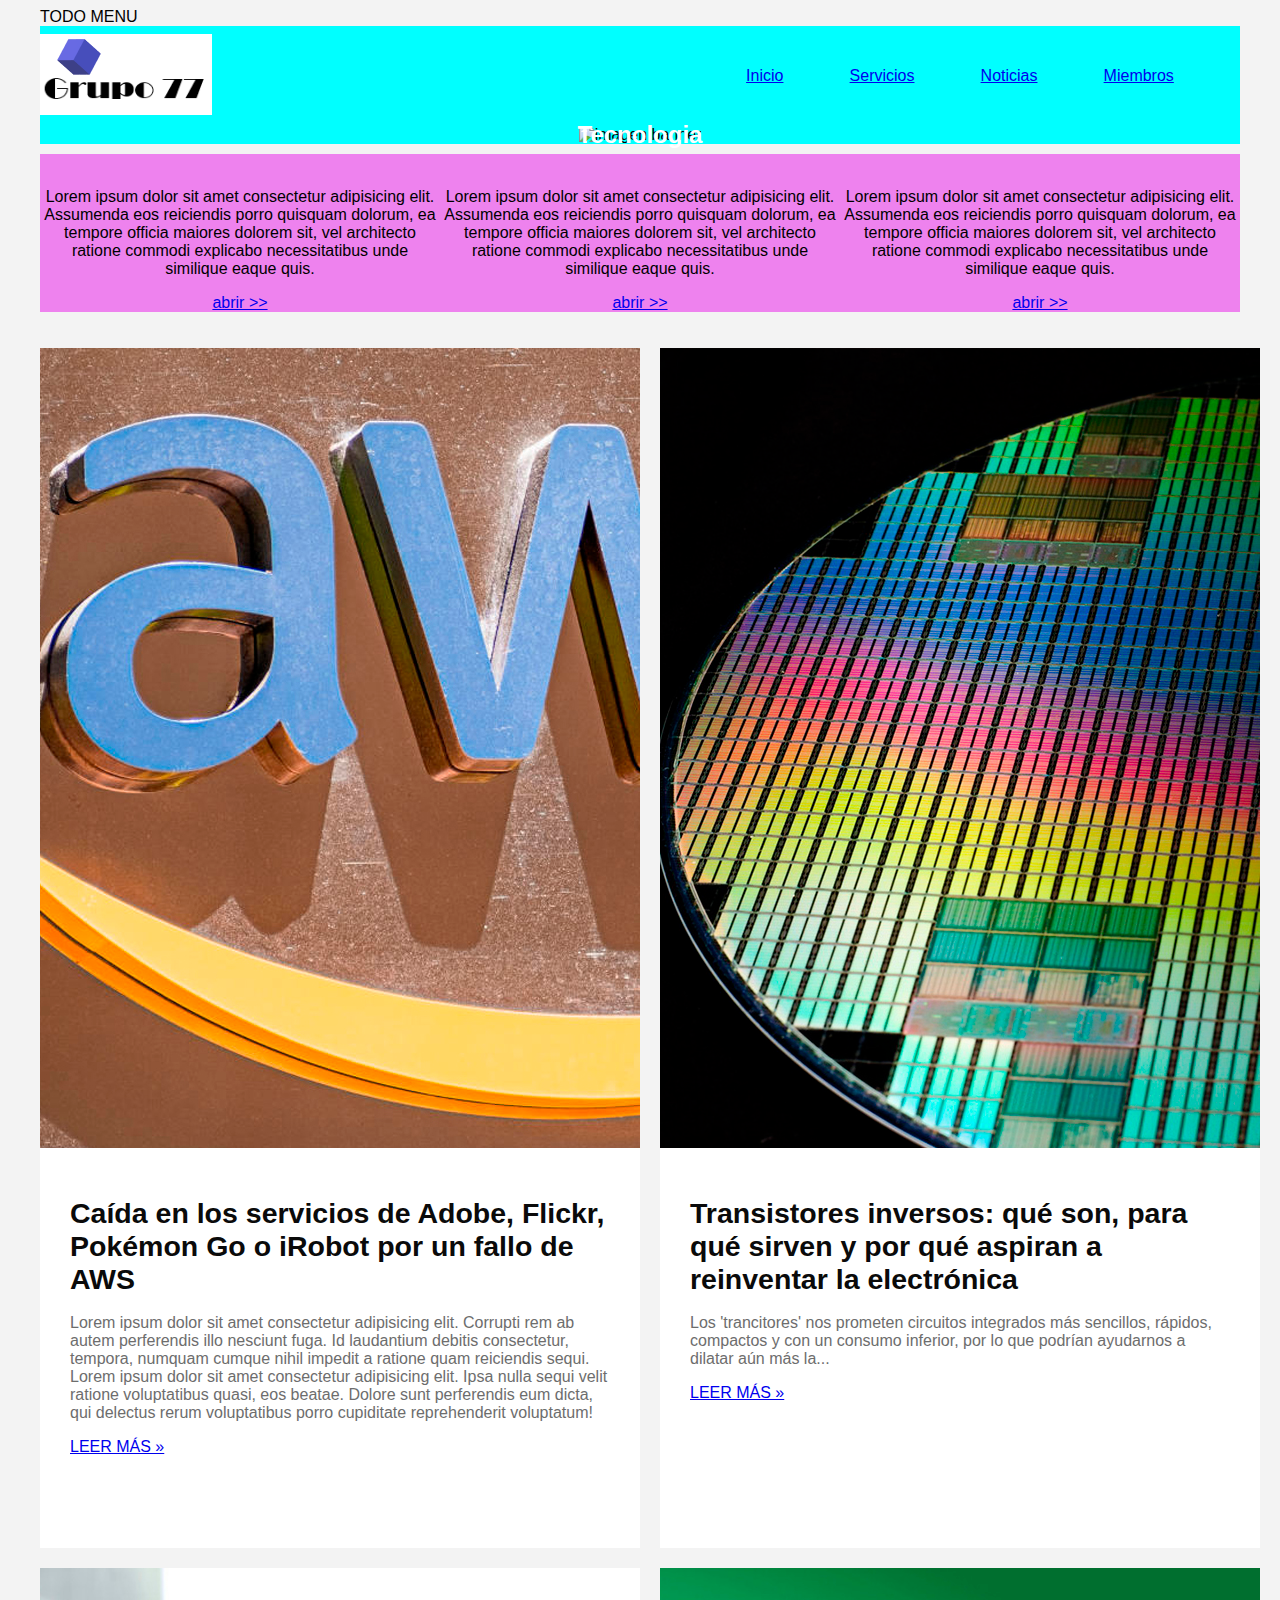
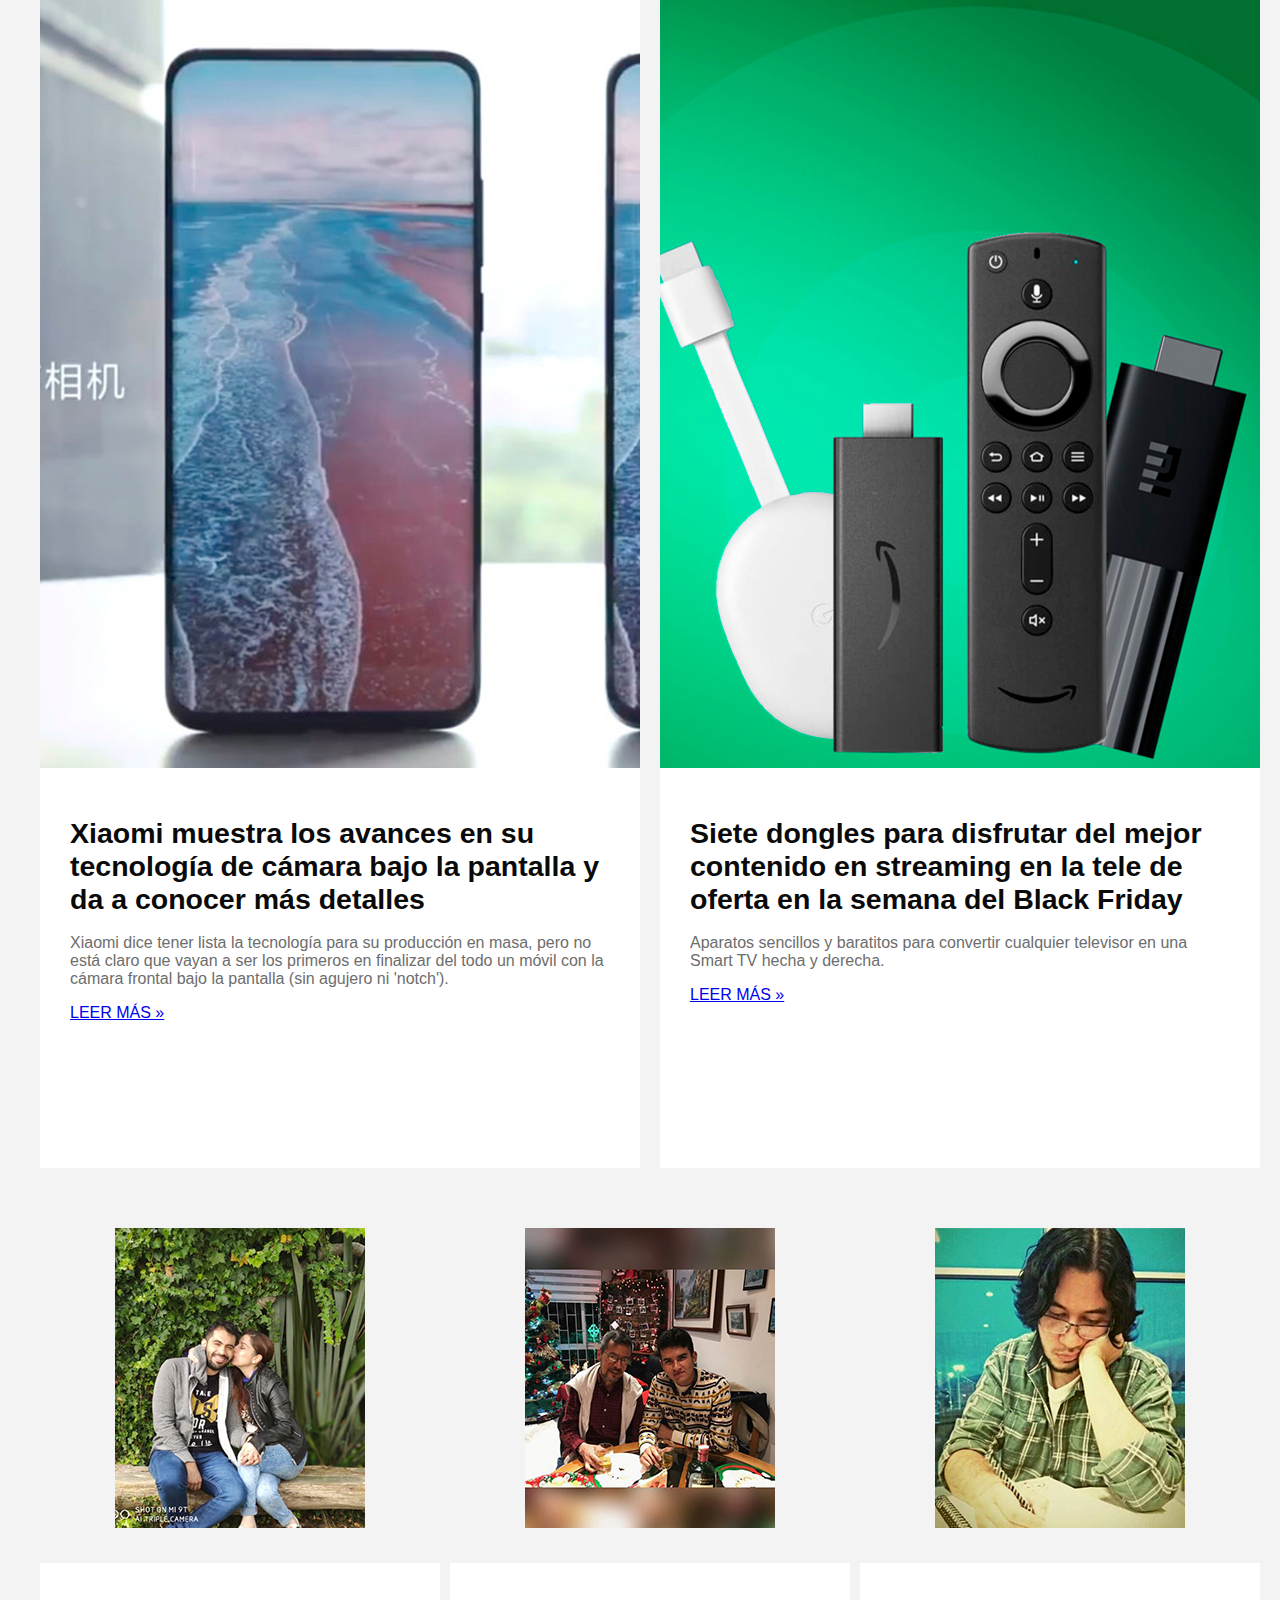
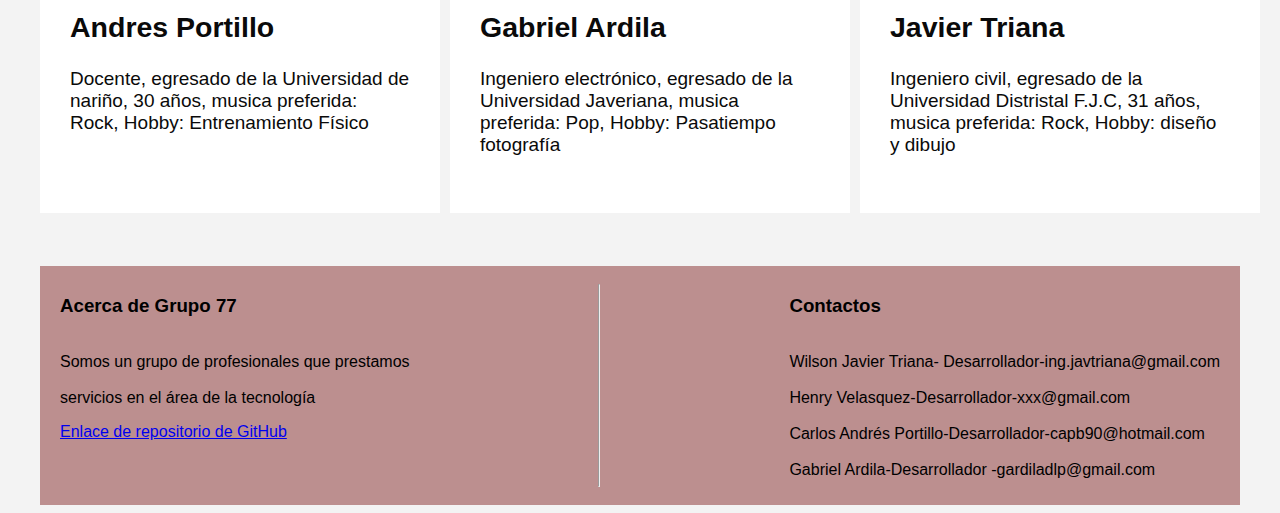
==== commit 3669655a: "Merge pull request #7 from javtriana/issue3" ====
--- a/src/index.html
+++ b/src/index.html
@@ -166,50 +166,103 @@
         <br>
         <br>
 
-
+        <br>
+        <br>
 
 
         <!-- Fin noticias -->
         <!-- Miembros [issue 4]-----------------------------------------------------------------  -->
         <section id="team" class="miembros">
+
+
+            <div class="container2">
+                <div class="cell cell-t1">
+                    <div class="cell cell-t11">
+                        <img src="imagenes/int_01.jpg" alt="imagen team">
+                    </div>
+                    <div class="cell cell-t12">
+                        <h2>Andres Portillo</h2>
+                        <p>Docente, egresado de la Universidad de nariño,
+                            30 años, musica preferida: Rock,
+                            Hobby: Entrenamiento Físico </p>
+                    </div>
+                </div>
+
+                <div class="cell cell-t2">
+                    <div class="cell cell-t21">
+                        <img src="imagenes/int_02.jpg" alt="imagen team">
+                    </div>
+                    <div class="cell cell-t22">
+                        <h2>Gabriel Ardila</h2>
+
+                        <p>Ingeniero electrónico, egresado de la Universidad Javeriana,
+                        musica preferida: Pop,
+                        Hobby: Pasatiempo fotografía </p>   
+                    </div>
+                </div>
+
+
+
+                <div class="cell cell-t3">
+                    <div class="cell cell-t31">
+                        <img src="imagenes/int_03.jpg" alt="imagen team">
+                    </div>
+                    <div class="cell cell-t32">
+                        <h2>Javier Triana</h2>
+                        <p>Ingeniero civil, egresado de la Universidad Distristal F.J.C,
+                        31 años, musica preferida: Rock,
+                        Hobby: diseño y dibujo </p>
+                    </div>
+                </div>
+
+
+            </div>
+
+
+
+
+
+
+
+
+<!-- 
             <div>
-                <img src="https://placeimg.com/200/300" alt="imagen team">
-                <h2>Nombre Miembro</h2>
-                <p>Lorem ipsum dolor sit amet consectetur adipisicing elit. Natus illo voluptas non! Aliquam fugiat
-                    atque impedit, maxime omnis iusto esse, reiciendis repudiandae expedita unde quod maiores corrupti.
-                    Nulla, eos quos?</p>
+                <img src="imagenes/int_01.jpg" alt="imagen team">
+                <h2>Andres Portillo</h2>
+
+                <p>Docente, egresado de la Universidad de nariño</p>
+                <p>30 años, musica preferida: Rock</p>
+                <p>Hobby: Entrenamiento Físico </p>                
+                
             </div>
             <div>
-                <img src="https://placeimg.com/200/300" alt="imagen team">
-                <h2>Nombre Miembro</h2>
-                <p>Lorem ipsum dolor sit amet consectetur adipisicing elit. Natus illo voluptas non! Aliquam fugiat
-                    atque impedit, maxime omnis iusto esse, reiciendis repudiandae expedita unde quod maiores corrupti.
-                    Nulla, eos quos?</p>
+                <img src="imagenes/int_02.jpg" alt="imagen team">
+                <h2>Gabriel Ardila</h2>
+
+                <p>Ingeniero electrónico, egresado de la Universidad Javeriana</p>
+                <p>musica preferida: Pop</p>
+                <p>Hobby: Pasatiempo fotografía </p>            
+            
             </div>
             <div>
-                <img src="https://placeimg.com/200/300" alt="imagen team">
-                <h2>Nombre Miembro</h2>
-                <p>Lorem ipsum dolor sit amet consectetur adipisicing elit. Natus illo voluptas non! Aliquam fugiat
-                    atque impedit, maxime omnis iusto esse, reiciendis repudiandae expedita unde quod maiores corrupti.
-                    Nulla, eos quos?</p>
-            </div>
-            <div>
-                <img src="https://placeimg.com/200/300" alt="imagen team">
-                <h2>Nombre Miembro</h2>
-                <p>Lorem ipsum dolor sit amet consectetur adipisicing elit. Natus illo voluptas non! Aliquam fugiat
-                    atque impedit, maxime omnis iusto esse, reiciendis repudiandae expedita unde quod maiores corrupti.
-                    Nulla, eos quos?</p>
-            </div>
-            <div>
-                <img src="https://placeimg.com/200/300" alt="imagen team">
-                <h2>Nombre Miembro</h2>
-                <p>Lorem ipsum dolor sit amet consectetur adipisicing elit. Natus illo voluptas non! Aliquam fugiat
-                    atque impedit, maxime omnis iusto esse, reiciendis repudiandae expedita unde quod maiores corrupti.
-                    Nulla, eos quos?</p>
-            </div>
+                <img src="imagenes/int_03.jpg" alt="imagen team">
+                <h2>Javier Triana</h2>
+
+                <p>Ingeniero civil, egresado de la Universidad Distristal F.J.C</p>
+                <p>31 años, musica preferida: Rock</p>
+                <p>Hobby: diseño y dibujo </p>
+                
+            </div> -->
+
+
 
         </section>
         <!-- Fin miembros -->
+
+
+        <br>
+        <br>
+
 
     </main>
     <!-- Fin main -->
--- a/src/estilos.css
+++ b/src/estilos.css
@@ -41,9 +41,6 @@
     grid-template-rows: 1fr 1fr;
     grid-gap: 20px 20px; 
   }
-  .cell {
-
-  }
 
 
 
@@ -64,16 +61,6 @@
     justify-content: center;
   }
 
-/* .imagenNoticia1{
-    width: 100%;
-    height: 800px;
-
-
-
-} */
-
-
-
 
   .cell-6 {
     color: rgb(10, 10, 10);
@@ -245,16 +232,137 @@
 /* ------------------------------------------------------------------------------------------ */
 
 
-
-
-
-
-
 .miembros{
-    background-color: burlywood;
-    display: flex;
-    justify-content: space-evenly;
-}
+    height: 600px;
+    border-top: 120px;
+
+}
+
+
+.container2 {
+    height: 600px;
+
+    display: grid;
+    grid-template-columns: 1fr 1fr 1fr;
+    grid-template-rows: 1fr;
+    grid-gap: 10px 10px; 
+  }
+
+  /* Integrante1 -----------------------------------------------------------*/
+  .cell-t1 {
+    display: flex;
+    FLEX-DIRECTION: column;
+    JUSTIFY-CONTENT: center;
+    ALIGN-ITEMS: center;
+}
+
+  .cell-t11 {
+    width: 400px;
+    /* height: 400px; */
+    display: flex;
+    align-items: center;
+    justify-content: center;
+    padding-bottom: 35px;
+
+  }
+
+
+  .cell-t12 {
+    color: rgb(10, 10, 10);
+    background-color: rgb(255, 255, 255);  
+    /* width: 100%; */
+    height: 250px;
+    box-sizing: border-box;
+    text-align: left;
+    font-size: 19px;
+
+    padding-left: 30px;
+    padding-right: 30px;
+    padding-top: 25px;
+    padding-bottom: 0px;
+    
+  }
+
+
+  /* Integrante2 -----------------------------------------------------------*/
+  .cell-t2 {
+    display: flex;
+    FLEX-DIRECTION: column;
+    JUSTIFY-CONTENT: center;
+    ALIGN-ITEMS: center;
+  }
+
+  .cell-t21 {
+    width: 400px;
+    /* height: 800px; */
+
+    display: flex;
+    align-items: center;
+    justify-content: center;
+    padding-bottom: 35px;
+  }
+
+
+  .cell-t22 {
+    color: rgb(10, 10, 10);
+    background-color: rgb(255, 255, 255);  
+    /* width: 600px; */
+    height: 250px;
+    box-sizing: border-box;
+    text-align: left;
+    font-size: 19px;
+
+    padding-left: 30px;
+    padding-right: 30px;
+    padding-top: 25px;
+    padding-bottom: 0px;
+    
+  }
+
+
+  /* Integrante3 -----------------------------------------------------------*/
+  .cell-t3 {
+    display: flex;
+    FLEX-DIRECTION: column;
+    JUSTIFY-CONTENT: center;
+    ALIGN-ITEMS: center;
+  }
+
+  .cell-t31 {
+    width: 400px;
+    /* height: 800px; */
+
+    display: flex;
+    align-items: center;
+    justify-content: center;
+    padding-bottom: 35px;
+  }
+
+
+  .cell-t32 {
+    color: rgb(10, 10, 10);
+    background-color: rgb(255, 255, 255);  
+    /* width: 600px; */
+    height: 250px;
+    box-sizing: border-box;
+    text-align: left;
+    font-size: 19px;
+
+    padding-left: 30px;
+    padding-right: 30px;
+    padding-top: 25px;
+    padding-bottom: 0px;
+    
+  }
+
+
+
+
+
+
+
+
+
 
 .footer{
     background-color: rosybrown;
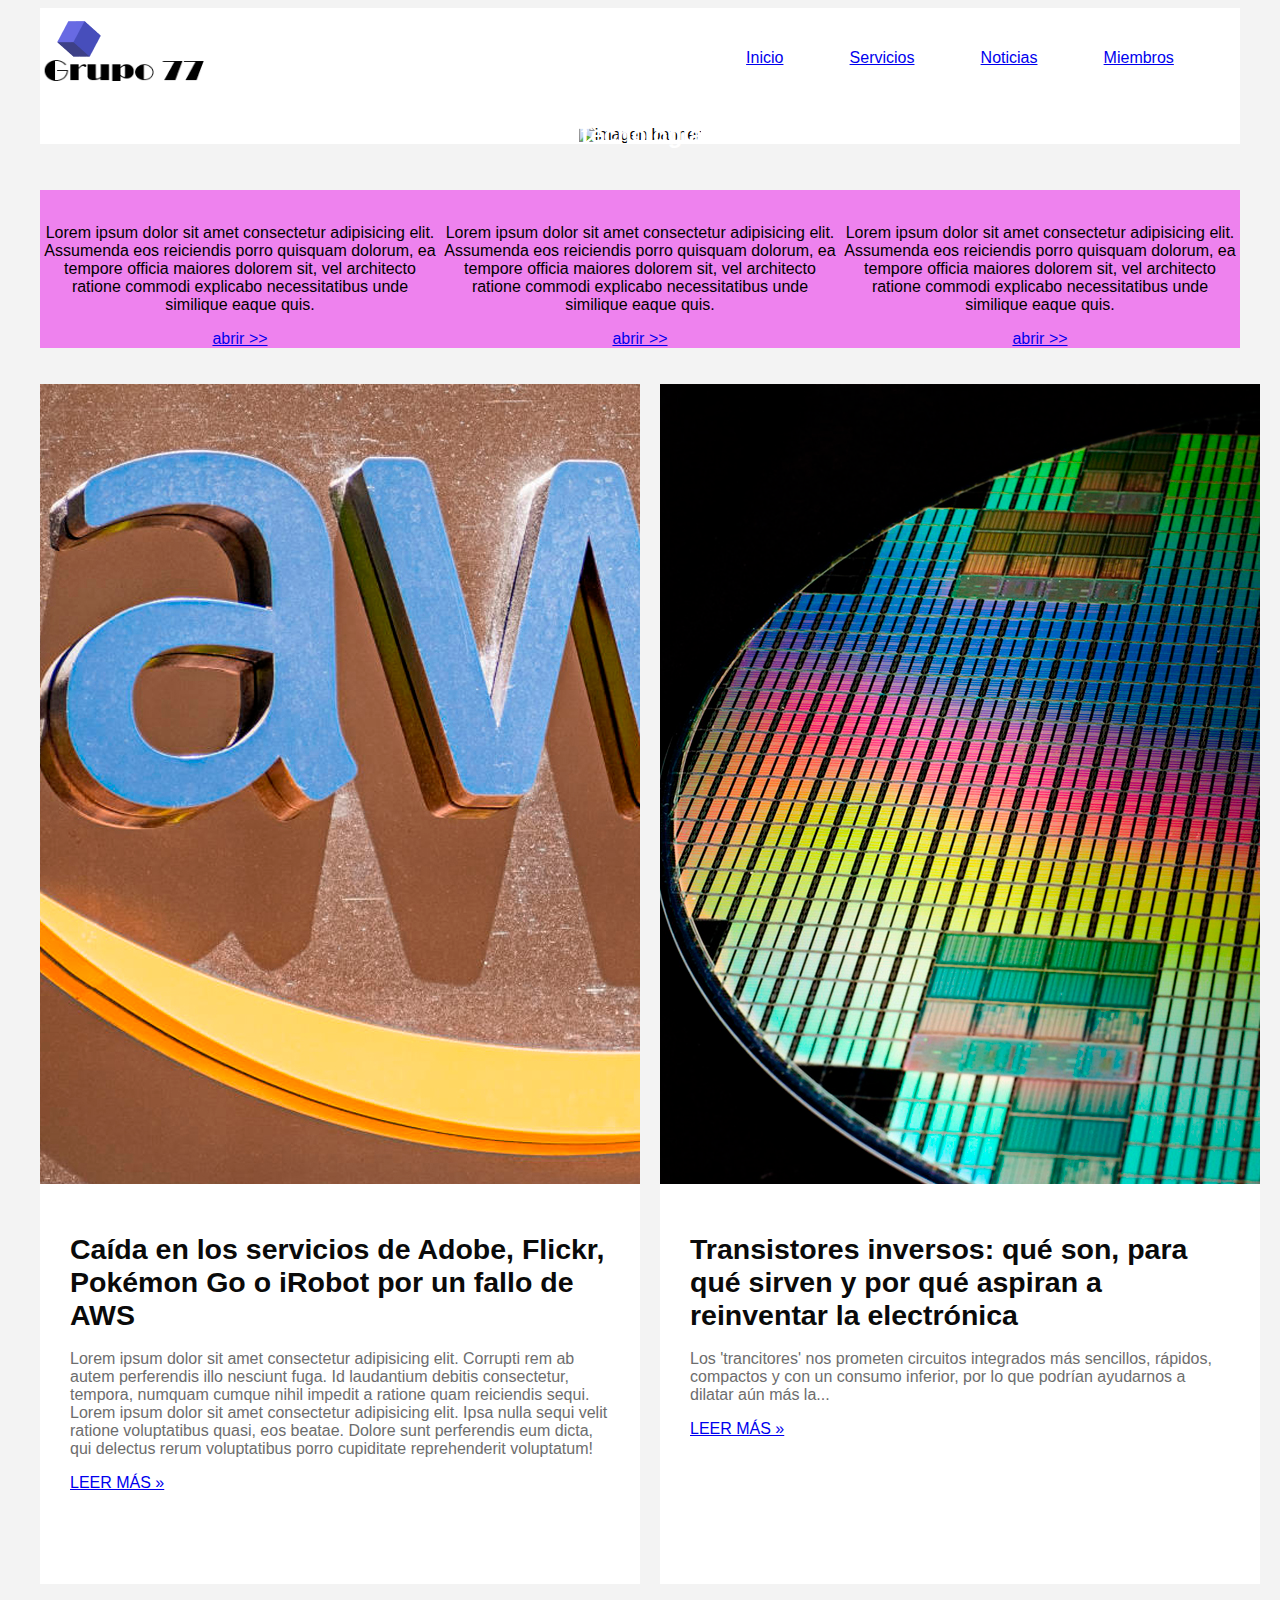
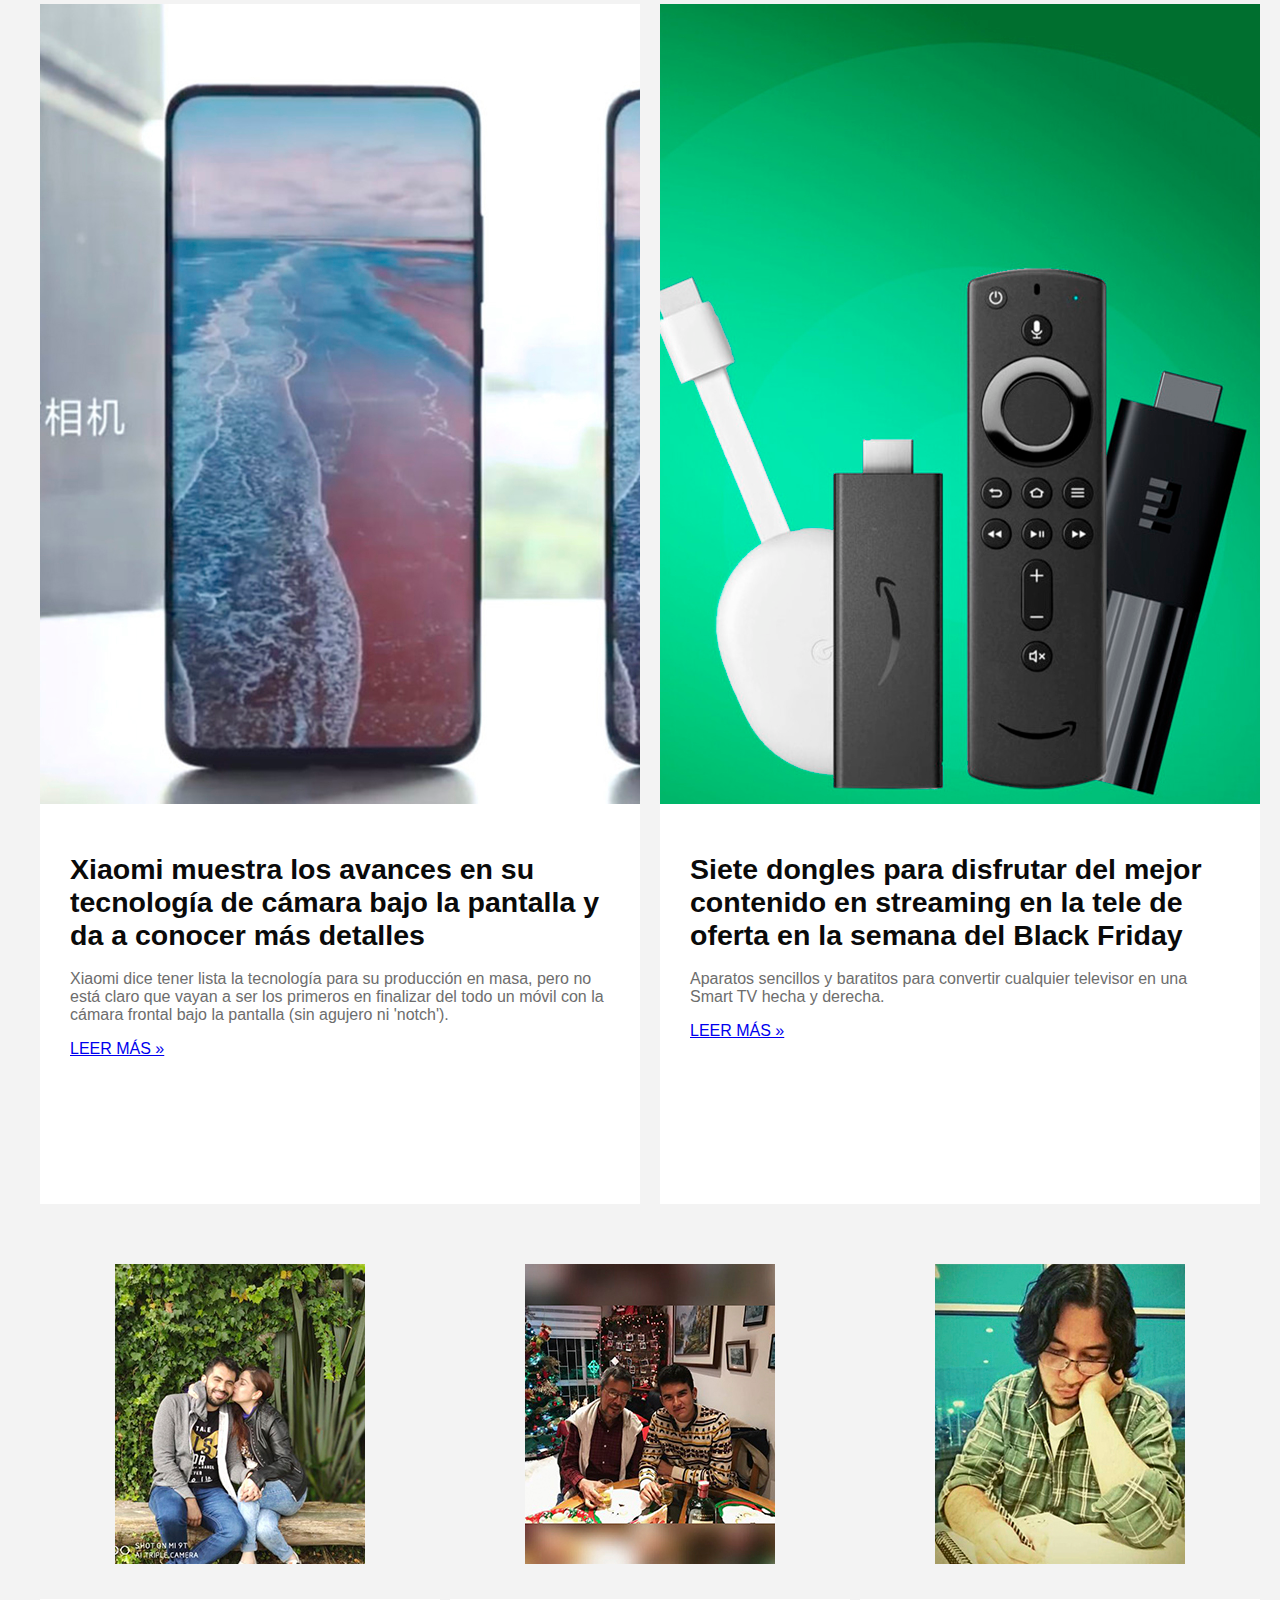
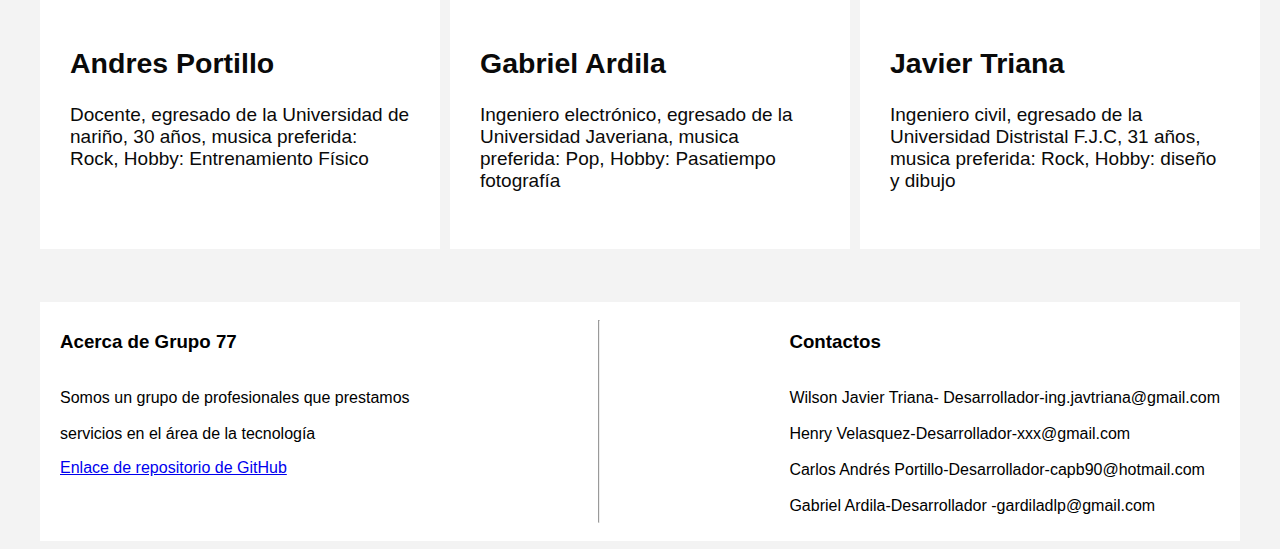
==== commit 40297cfa: "header" ====
--- a/src/index.html
+++ b/src/index.html
@@ -11,8 +11,10 @@
 
 </head>
 
+
+
+
 <body>
-    TODO MENU
     <!-- Inicio Comentario -->
     <header class="header">
         <!-- Menu [issue 1      ]----------------------------------------------------------------- -->
@@ -32,8 +34,7 @@
         </section>
         <!-- Fin menu -->
 
-
-
+        <br>
         
         <!-- Baner -->
         <section class="baner">
@@ -46,6 +47,11 @@
     <!-- Fin header -->
 
     <!-- Inicio main -->
+
+
+    <br>
+    <br>
+
 
     <main>
 
--- a/src/estilos.css
+++ b/src/estilos.css
@@ -8,7 +8,7 @@
 }
 
 .header{
-    background-color: aqua;
+    background-color: rgb(255, 255, 255);
     margin-bottom: 10px;
 }
 
@@ -358,14 +358,8 @@
 
 
 
-
-
-
-
-
-
 .footer{
-    background-color: rosybrown;
+    background-color: rgb(255, 255, 255);
     margin-top: 10px;
     padding-left: 20px;
     padding-right: 20px;
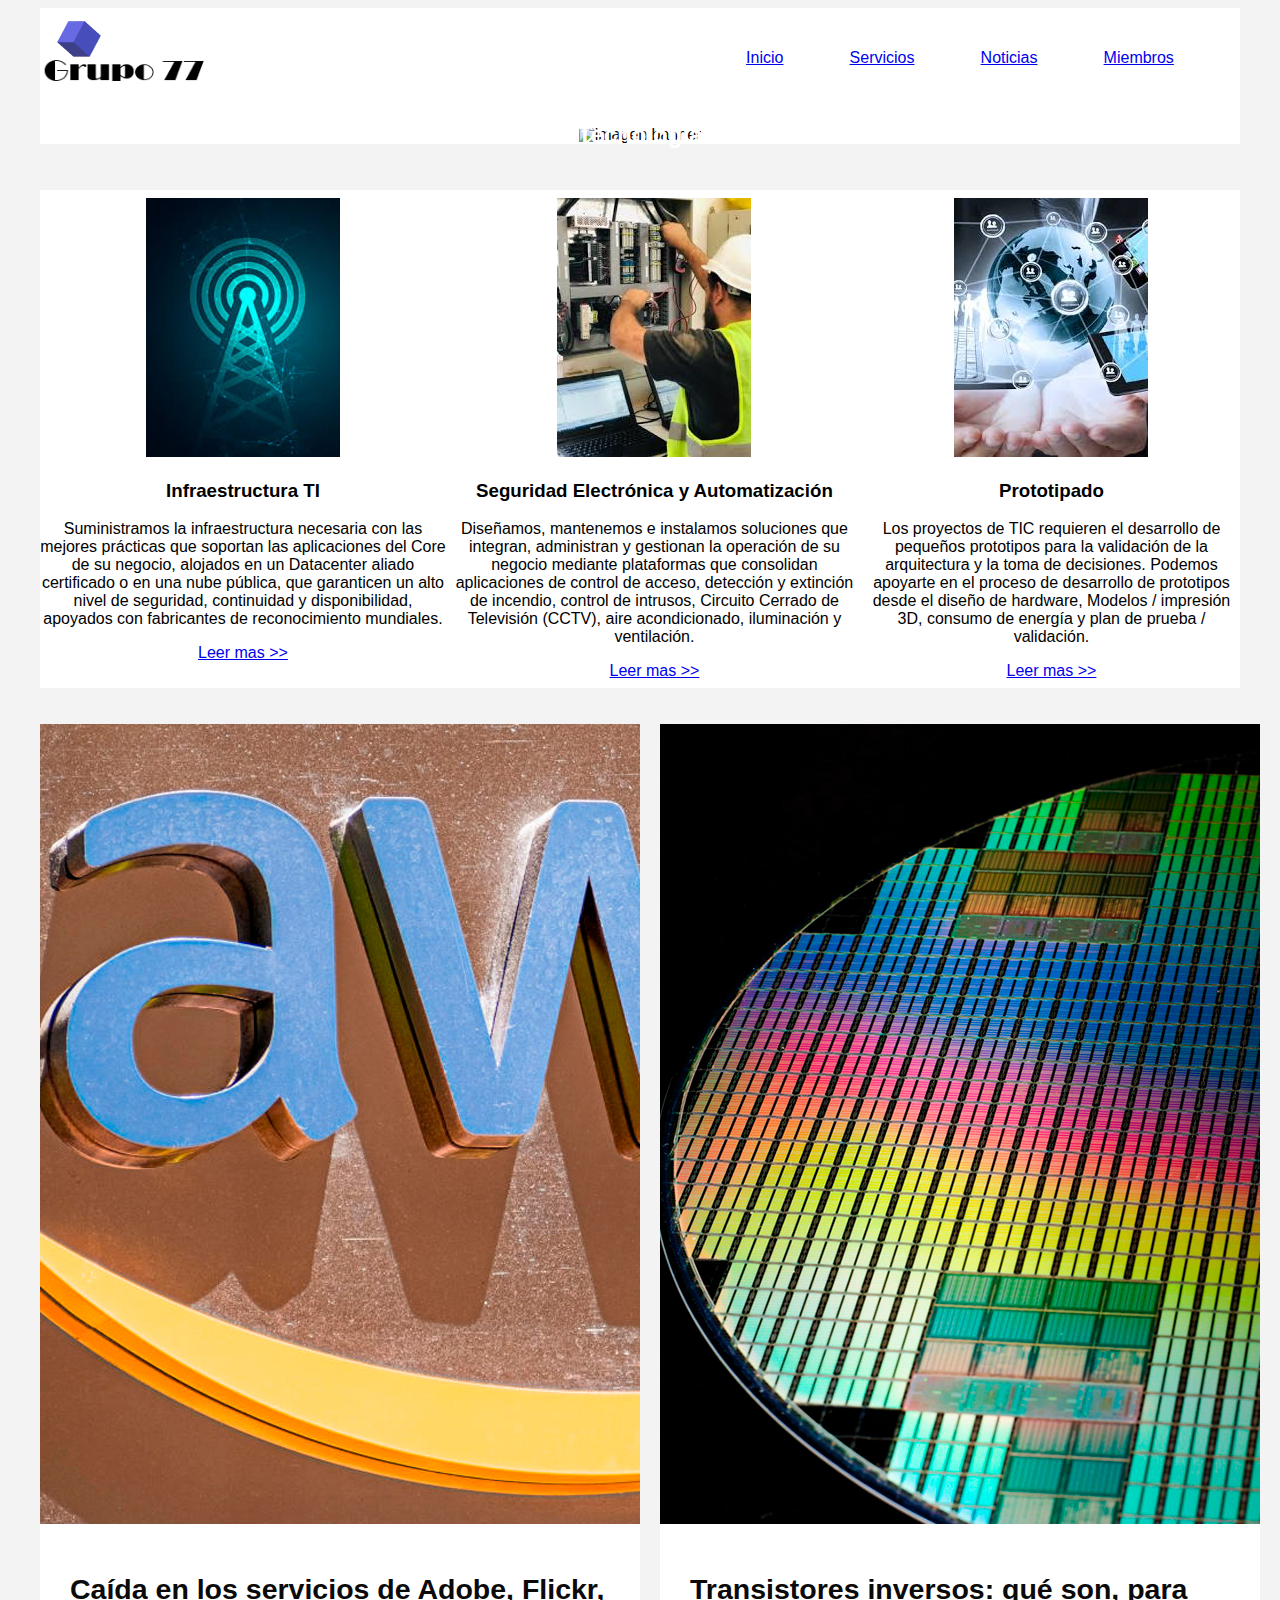
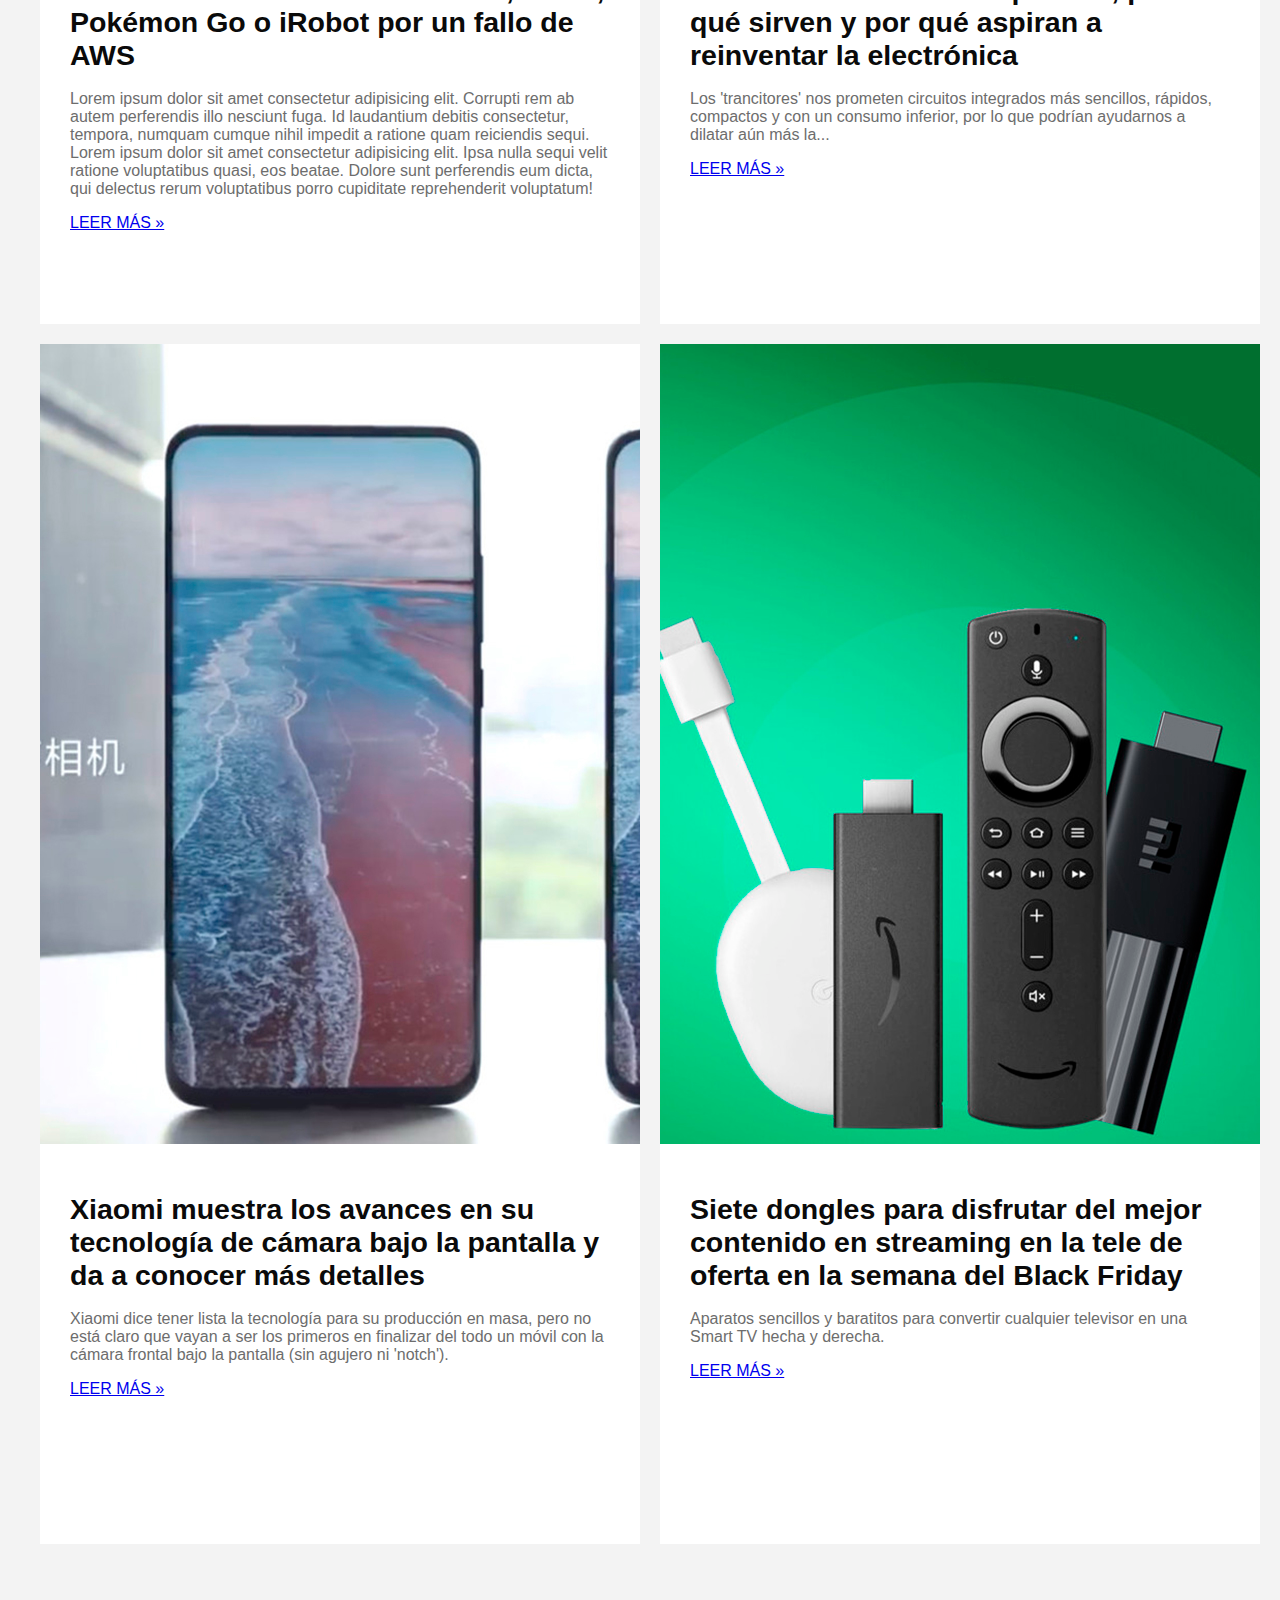
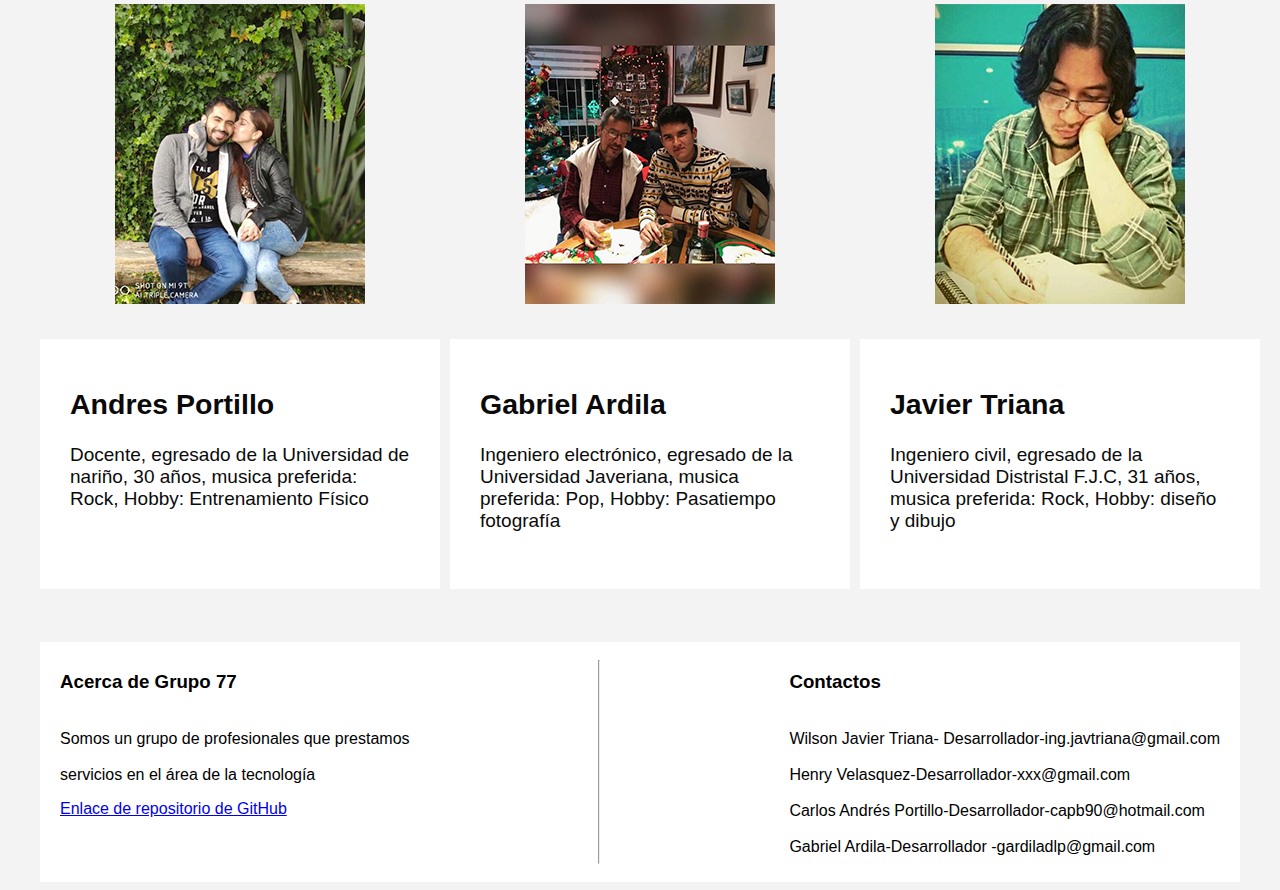
==== commit 4427b9ba: "servicios" ====
--- a/src/index.html
+++ b/src/index.html
@@ -56,38 +56,49 @@
     <main>
 
 
-
         <!-- Servicios [issue 2]-----------------------------------------------------------------  -->
         <section id="services" class="servicios">
-            <div class="servicioscontenedor">
-                <img src="https://placeimg.com/300/400/animals" alt="">
-                <p>Lorem ipsum dolor sit amet consectetur adipisicing elit. Assumenda eos reiciendis porro quisquam
-                    dolorum, ea tempore officia maiores dolorem sit, vel architecto ratione commodi explicabo
-                    necessitatibus unde similique eaque quis.</p>
-                <a href="#">abrir >></a>
-            </div>
-
-            <div class="servicioscontenedor">
-                <img src="https://placeimg.com/300/400/architecture" alt="">
-                <p>Lorem ipsum dolor sit amet consectetur adipisicing elit. Assumenda eos reiciendis porro quisquam
-                    dolorum, ea tempore officia maiores dolorem sit, vel architecto ratione commodi explicabo
-                    necessitatibus unde similique eaque quis.</p>
-                <a href="#">abrir >></a>
-            </div>
-
-            <div class="servicios__contenedor">
-                <img src="https://placeimg.com/300/400/people" alt="">
-                <p>Lorem ipsum dolor sit amet consectetur adipisicing elit. Assumenda eos reiciendis porro quisquam
-                    dolorum, ea tempore officia maiores dolorem sit, vel architecto ratione commodi explicabo
-                    necessitatibus unde similique eaque quis.</p>
-                <a href="#">abrir >></a>
-            </div>
-
-        </section>
-
-
-        <br>
-        <br>
+            <div class="servicios_contenedor">
+                <img src="./servicio1.jpeg" alt="imagen Servicio1">
+                <p> <b>
+                        <h3>Infraestructura TI</h3>
+                    </b>Suministramos la infraestructura necesaria con las mejores prácticas que soportan las
+                    aplicaciones
+                    del Core de su negocio, alojados en un Datacenter aliado certificado o en una nube pública, que
+                    garanticen un alto nivel de seguridad, continuidad y disponibilidad, apoyados con fabricantes de
+                    reconocimiento mundiales.</p>
+                <a href="https://www.cystecnologia.com">Leer mas >></a>
+            </div>
+
+            <div class="servicios_contenedor">
+                <img src="./servicio2.jpeg" alt="imagen Servicio2">
+                <p> <b>
+                        <h3>Seguridad Electrónica y Automatización</h3>
+                    </b>Diseñamos, mantenemos e instalamos soluciones que integran, administran y gestionan la operación
+                    de su negocio mediante plataformas que consolidan aplicaciones de control de acceso, detección y
+                    extinción de incendio, control de intrusos, Circuito Cerrado de Televisión (CCTV), aire
+                    acondicionado, iluminación y ventilación.</p>
+                <a href="https://www.cystecnologia.com/redes-inteligentes/">Leer mas >></a>
+            </div>
+
+            <div class="servicios_contenedor">
+                <img src="./servicio3.jpeg" alt="imagen Servicio3">
+                <p> <b>
+                        <h3>Prototipado</h3>
+                    </b>
+                    Los proyectos de TIC requieren el desarrollo de pequeños prototipos para la validación de la
+                    arquitectura y la toma de decisiones. Podemos apoyarte en el proceso de desarrollo de prototipos
+                    desde el diseño de hardware,
+                    Modelos / impresión 3D, consumo de energía y plan de prueba / validación.</p>
+                <a href="https://taiosystems.com">Leer mas >></a>
+            </div>
+
+        </section>
+
+
+        <br>
+        <br>
+
 
 
         <!-- Fin servicios -->
--- a/src/estilos.css
+++ b/src/estilos.css
@@ -13,7 +13,8 @@
 }
 
 .servicios{
-    background-color: violet;
+    padding: 0.5em 0;
+    background-color:rgb(255, 255, 255);
     display: flex;
     justify-content: space-evenly;
     text-align: center;
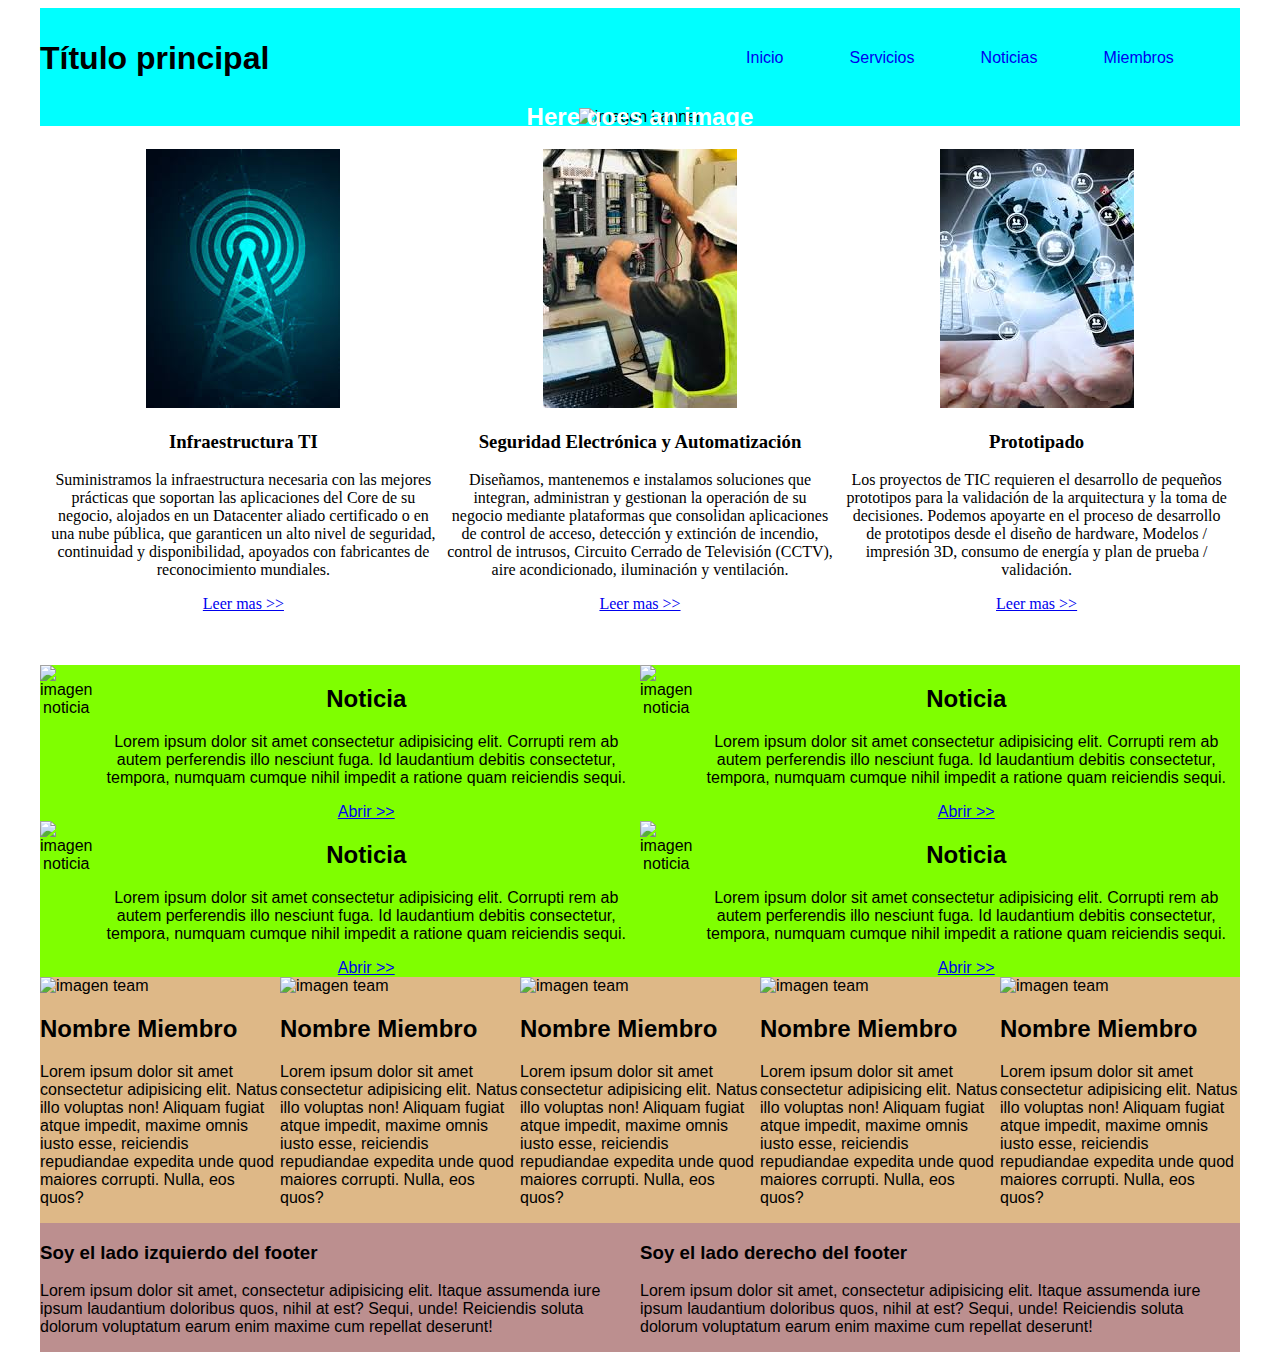
==== commit acb8ad05: "final" ====
--- a/src/index.html
+++ b/src/index.html
@@ -11,17 +11,14 @@
 
 </head>
 
-
-
-
 <body>
+
     <!-- Inicio Comentario -->
     <header class="header">
-        <!-- Menu [issue 1      ]----------------------------------------------------------------- -->
+        <!-- Menu [issue 1]----------------------------------------------------------------- -->
         <section class="barra-superior">
             <div class="titulo-principal">
-                <img src="./logo.png" alt="logo">
-                
+                <h1>Título principal</h1>
             </div>
             <nav class="contenedor-menu">
                 <ul class="menu-principal">
@@ -34,12 +31,10 @@
         </section>
         <!-- Fin menu -->
 
-        <br>
-        
         <!-- Baner -->
         <section class="baner">
-            <h2 class="bannertitulo">Tecnologia</h2>
-            <img class="bannerimagen" src="https://placeimg.com/1200/300/tech" alt="imagen banner">
+            <h2 class="bannertitulo">Here goes an image</h2>
+            <img class="bannerimagen" src="https://placeimg.com/1200/300/any" alt="imagen banner">
         </section>
         <!-- Fin banner -->
 
@@ -48,18 +43,12 @@
 
     <!-- Inicio main -->
 
-
-    <br>
-    <br>
-
-
     <main>
-
 
         <!-- Servicios [issue 2]-----------------------------------------------------------------  -->
         <section id="services" class="servicios">
             <div class="servicios_contenedor">
-                <img src="./servicio1.jpeg" alt="imagen Servicio1">
+                <img src="imagenes/servicio1.jpeg" alt="imagen Servicio1">
                 <p> <b>
                         <h3>Infraestructura TI</h3>
                     </b>Suministramos la infraestructura necesaria con las mejores prácticas que soportan las
@@ -71,7 +60,7 @@
             </div>
 
             <div class="servicios_contenedor">
-                <img src="./servicio2.jpeg" alt="imagen Servicio2">
+                <img src="imagenes/servicio2.jpeg" alt="imagen Servicio2">
                 <p> <b>
                         <h3>Seguridad Electrónica y Automatización</h3>
                     </b>Diseñamos, mantenemos e instalamos soluciones que integran, administran y gestionan la operación
@@ -82,7 +71,7 @@
             </div>
 
             <div class="servicios_contenedor">
-                <img src="./servicio3.jpeg" alt="imagen Servicio3">
+                <img src="imagenes/servicio3.jpeg" alt="imagen Servicio3">
                 <p> <b>
                         <h3>Prototipado</h3>
                     </b>
@@ -104,216 +93,130 @@
         <!-- Fin servicios -->
         <!-- Noticias [issue 3]-----------------------------------------------------------------  -->
         <section id="news" class="noticias">
-            <div class="container">
-
-
-                <div class="cell cell-1">
-                    <div class="cell cell-5">
-                        <img src="imagenes/aws-caida2.jpg" alt="imagen noticia">
-                    </div>
-                    <div class="cell cell-6">
-                        <h2>Caída en los servicios de Adobe, Flickr, Pokémon Go o iRobot por un fallo de AWS</h2>
-                    </div>
-                    <div class="cell cell-7">
+            <!-- Bloque 1 -->
+            <div>
+                <div class = "noticia">
+                    <img src="https://placeimg.com/300/200/any" alt="imagen noticia">
+                    <div>
+
+                        <h2>Noticia</h2>
                         <p>Lorem ipsum dolor sit amet consectetur adipisicing elit. Corrupti rem ab autem perferendis
                             illo nesciunt fuga. Id laudantium debitis consectetur, tempora, numquam cumque nihil impedit
-                            a ratione quam reiciendis sequi.
-                            Lorem ipsum dolor sit amet consectetur adipisicing elit. Ipsa nulla sequi velit ratione
-                            voluptatibus quasi, eos beatae. Dolore sunt perferendis eum dicta, qui delectus rerum voluptatibus
-                            porro cupiditate reprehenderit voluptatum!
-                        </p>
-                        <a href="https://www.diariodeibiza.es/vida-y-estilo/tecnologia/2020/11/26/caida-servicios-adobe-flickr-pokemon/1186020.html">LEER MÁS »</a>
+                            a ratione quam reiciendis sequi.</p>
+                        <a href="#">Abrir >></a>
                     </div>
                 </div>
-
-
-                <div class="cell cell-2">
-                    <div class="cell cell-8">
-                        <img src="imagenes/micro.jpg" alt="imagen noticia">
+                <div class = "noticia">
+                    <img src="https://placeimg.com/300/200/any" alt="imagen noticia">
+                    <div>
+
+                        <h2>Noticia</h2>
+                        <p>Lorem ipsum dolor sit amet consectetur adipisicing elit. Corrupti rem ab autem perferendis
+                            illo nesciunt fuga. Id laudantium debitis consectetur, tempora, numquam cumque nihil impedit
+                            a ratione quam reiciendis sequi.</p>
+                        <a href="#">Abrir >></a>
                     </div>
-                    <div class="cell cell-9">
-                        <h2>Transistores inversos: qué son, para qué sirven y por qué aspiran a reinventar la electrónica</h2>
-                    </div>
-                    <div class="cell cell-10">
-                        <p>Los 'trancitores' nos prometen circuitos integrados más sencillos, rápidos, compactos y con un consumo inferior, por lo que podrían ayudarnos a dilatar aún más la...
-                        </p>
-                        <a href="https://www.xataka.com/investigacion/transistores-inversos-que-sirven-que-aspiran-a-reinventar-electronica-1">LEER MÁS »</a>
-                    </div>
-
-
-
                 </div>
-                <div class="cell cell-3">
-                    <div class="cell cell-11">
-                        <img src="imagenes/cell.jpg" alt="imagen noticia">
-                    </div>
-                    <div class="cell cell-12">
-                        <h2>Xiaomi muestra los avances en su tecnología de cámara bajo la pantalla y da a conocer más detalles</h2>
-                    </div>
-                    <div class="cell cell-13">
-                        <p>Xiaomi dice tener lista la tecnología para su producción en masa, pero no está claro que vayan a ser los primeros en finalizar del todo un móvil con la cámara frontal bajo la pantalla (sin agujero ni 'notch').
-                        </p>
-                        <a href="https://www.xataka.com/moviles/xiaomi-muestra-avances-su-tecnologia-camara-pantalla-da-a-conocer-detalles">LEER MÁS »</a>
-                    </div>
-
-
-
-                </div>
-                <div class="cell cell-4">
-                    <div class="cell cell-14">
-                        <img src="imagenes/black.jpg" alt="imagen noticia">
-                    </div>
-                    <div class="cell cell-15">
-                        <h2>Siete dongles para disfrutar del mejor contenido en streaming en la tele de oferta en la semana del Black Friday 2020</h2>
-                    </div>
-                    <div class="cell cell-16">
-                        <p>Aparatos sencillos y baratitos para convertir cualquier televisor en una Smart TV hecha y derecha.
-                        </p>
-                        <a href="https://www.xataka.com/seleccion/siete-dongles-para-disfrutar-mejor-contenido-streaming-tele-oferta-semana-black-friday-2020">LEER MÁS »</a>
-                    </div>
-
-
-
-
-                </div>
-            </div>
-        </section>
-
-
-        <br>
-        <br>
-
-        <br>
-        <br>
-
-
-        <!-- Fin noticias -->
+            </div>
+
+
+<!-- Bloque 2 -->
+<div>
+    <div class = "noticia">
+        <img src="https://placeimg.com/300/200/any" alt="imagen noticia">
+        <div>
+
+            <h2>Noticia</h2>
+            <p>Lorem ipsum dolor sit amet consectetur adipisicing elit. Corrupti rem ab autem perferendis
+                illo nesciunt fuga. Id laudantium debitis consectetur, tempora, numquam cumque nihil impedit
+                a ratione quam reiciendis sequi.</p>
+            <a href="#">Abrir >></a>
+        </div>
+    </div>
+    <div class = "noticia">
+        <img src="https://placeimg.com/300/200/any" alt="imagen noticia">
+        <div>
+            <h2>Noticia</h2>
+
+            <p>Lorem ipsum dolor sit amet consectetur adipisicing elit. Corrupti rem ab autem perferendis
+                illo nesciunt fuga. Id laudantium debitis consectetur, tempora, numquam cumque nihil impedit
+                a ratione quam reiciendis sequi.</p>
+            <a href="#">Abrir >></a>
+
+        </div>
+    </div>
+
+</section>
+
+
+<!-- Fin noticias -->
+
         <!-- Miembros [issue 4]-----------------------------------------------------------------  -->
         <section id="team" class="miembros">
-
-
-            <div class="container2">
-                <div class="cell cell-t1">
-                    <div class="cell cell-t11">
-                        <img src="imagenes/int_01.jpg" alt="imagen team">
-                    </div>
-                    <div class="cell cell-t12">
-                        <h2>Andres Portillo</h2>
-                        <p>Docente, egresado de la Universidad de nariño,
-                            30 años, musica preferida: Rock,
-                            Hobby: Entrenamiento Físico </p>
-                    </div>
-                </div>
-
-                <div class="cell cell-t2">
-                    <div class="cell cell-t21">
-                        <img src="imagenes/int_02.jpg" alt="imagen team">
-                    </div>
-                    <div class="cell cell-t22">
-                        <h2>Gabriel Ardila</h2>
-
-                        <p>Ingeniero electrónico, egresado de la Universidad Javeriana,
-                        musica preferida: Pop,
-                        Hobby: Pasatiempo fotografía </p>   
-                    </div>
-                </div>
-
-
-
-                <div class="cell cell-t3">
-                    <div class="cell cell-t31">
-                        <img src="imagenes/int_03.jpg" alt="imagen team">
-                    </div>
-                    <div class="cell cell-t32">
-                        <h2>Javier Triana</h2>
-                        <p>Ingeniero civil, egresado de la Universidad Distristal F.J.C,
-                        31 años, musica preferida: Rock,
-                        Hobby: diseño y dibujo </p>
-                    </div>
-                </div>
-
-
-            </div>
-
-
-
-
-
-
-
-
-<!-- 
-            <div>
-                <img src="imagenes/int_01.jpg" alt="imagen team">
-                <h2>Andres Portillo</h2>
-
-                <p>Docente, egresado de la Universidad de nariño</p>
-                <p>30 años, musica preferida: Rock</p>
-                <p>Hobby: Entrenamiento Físico </p>                
-                
-            </div>
-            <div>
-                <img src="imagenes/int_02.jpg" alt="imagen team">
-                <h2>Gabriel Ardila</h2>
-
-                <p>Ingeniero electrónico, egresado de la Universidad Javeriana</p>
-                <p>musica preferida: Pop</p>
-                <p>Hobby: Pasatiempo fotografía </p>            
-            
-            </div>
-            <div>
-                <img src="imagenes/int_03.jpg" alt="imagen team">
-                <h2>Javier Triana</h2>
-
-                <p>Ingeniero civil, egresado de la Universidad Distristal F.J.C</p>
-                <p>31 años, musica preferida: Rock</p>
-                <p>Hobby: diseño y dibujo </p>
-                
-            </div> -->
-
-
+            <div>
+                <img src="https://placeimg.com/200/300" alt="imagen team">
+                <h2>Nombre Miembro</h2>
+                <p>Lorem ipsum dolor sit amet consectetur adipisicing elit. Natus illo voluptas non! Aliquam fugiat
+                    atque impedit, maxime omnis iusto esse, reiciendis repudiandae expedita unde quod maiores corrupti.
+                    Nulla, eos quos?</p>
+            </div>
+            <div>
+                <img src="https://placeimg.com/200/300" alt="imagen team">
+                <h2>Nombre Miembro</h2>
+                <p>Lorem ipsum dolor sit amet consectetur adipisicing elit. Natus illo voluptas non! Aliquam fugiat
+                    atque impedit, maxime omnis iusto esse, reiciendis repudiandae expedita unde quod maiores corrupti.
+                    Nulla, eos quos?</p>
+            </div>
+            <div>
+                <img src="https://placeimg.com/200/300" alt="imagen team">
+                <h2>Nombre Miembro</h2>
+                <p>Lorem ipsum dolor sit amet consectetur adipisicing elit. Natus illo voluptas non! Aliquam fugiat
+                    atque impedit, maxime omnis iusto esse, reiciendis repudiandae expedita unde quod maiores corrupti.
+                    Nulla, eos quos?</p>
+            </div>
+<div>
+                <img src="https://placeimg.com/200/300" alt="imagen team">
+                <h2>Nombre Miembro</h2>
+                <p>Lorem ipsum dolor sit amet consectetur adipisicing elit. Natus illo voluptas non! Aliquam fugiat
+                    atque impedit, maxime omnis iusto esse, reiciendis repudiandae expedita unde quod maiores corrupti.
+                    Nulla, eos quos?</p>
+            </div>
+            <div>
+                <img src="https://placeimg.com/200/300" alt="imagen team">
+                <h2>Nombre Miembro</h2>
+                <p>Lorem ipsum dolor sit amet consectetur adipisicing elit. Natus illo voluptas non! Aliquam fugiat
+                    atque impedit, maxime omnis iusto esse, reiciendis repudiandae expedita unde quod maiores corrupti.
+                    Nulla, eos quos?</p>
+            </div>
 
         </section>
         <!-- Fin miembros -->
-
-
-        <br>
-        <br>
-
 
     </main>
     <!-- Fin main -->
 
     <!-- Inicio footer [issue 5]-----------------------------------------------------------------  -->
-    
     <footer class="footer">
-        
-        <div>
-            <h3>Acerca de Grupo 77</h3>
-            <p><br>Somos un grupo de profesionales que prestamos</br>
-                <br>servicios en el área de la tecnología</br>
-            </p>
-
-                <a href="https://github.com/javtriana/semana-1-77">Enlace de repositorio de GitHub</a>
-                
-        </div>
-        <hr>
-        <div>
-            <h3>Contactos</h3>
-            
-            <P> 
-              <br>  Wilson Javier Triana-
-              Desarrollador-ing.javtriana@gmail.com </br>
-               <br> Henry Velasquez-Desarrollador-xxx@gmail.com</br>
-               <br> Carlos Andrés Portillo-Desarrollador-capb90@hotmail.com</br> 
-               <br>Gabriel Ardila-Desarrollador
-                -gardiladlp@gmail.com</br>
-            </p>
+        <div>
+            <h3>Soy el lado izquierdo del footer</h3>
+            <p>Lorem ipsum dolor sit amet, consectetur adipisicing elit. Itaque assumenda iure ipsum laudantium
+                doloribus quos, nihil at est? Sequi, unde! Reiciendis soluta dolorum voluptatum earum enim maxime cum
+                repellat deserunt!</p>
+        </div>
+        <div>
+            <h3>Soy el lado derecho del footer</h3>
+            <p>Lorem ipsum dolor sit amet, consectetur adipisicing elit. Itaque assumenda iure ipsum laudantium
+                doloribus quos, nihil at est? Sequi, unde! Reiciendis soluta dolorum voluptatum earum enim maxime cum
+                repellat deserunt!</p>
         </div>
     </footer>
     <!-- Fin footer -->
 
-</body>
-<!-- CSS Flexbox Cheatsheet -->
-
-</html>+    </body>
+    <!-- CSS Flexbox Cheatsheet -->
+
+    </html>
+
+
+
+
--- a/src/estilos.css
+++ b/src/estilos.css
@@ -1,15 +1,12 @@
 body{
-    background-color:rgb(243, 243, 243);
     font-family: sans-serif;
     width: 1200px;
-
     margin-right: auto;
     margin-left: auto;
 }
 
 .header{
-    background-color: rgb(255, 255, 255);
-    margin-bottom: 10px;
+    background-color: aqua;
 }
 
 .servicios{
@@ -20,356 +17,28 @@
     text-align: center;
 }
 
-
-
-/* ------------------------------------------------------------------------------------------------------------------------------- */
-/* ------------------------------------------------------------------------------------------------------------------------------- */
-/* ------------------------------------------------------------------------------------------------------------------------------- */
-
-
-
-/* marco general */
 .noticias{
-    height: 2400px;
-    border-top: 120px;
+    background-color: chartreuse;
+    display: flex;
+    justify-content: space-evenly;
+    text-align: center;
 }
 
-.container {
-    height: 2400px;
-
-    display: grid;
-    grid-template-columns: 1fr 1fr;
-    grid-template-rows: 1fr 1fr;
-    grid-gap: 20px 20px; 
-  }
-
-
-
-  /* noticia1 -----------------------------------------------------------*/
-  .cell-1 {
+.noticia{
     display: flex;
-    FLEX-DIRECTION: column;
-    JUSTIFY-CONTENT: center;
-    ALIGN-ITEMS: center;
-  }
-
-  .cell-5 {
-    width: 100%;
-    height: 800px;
-
-    display: flex;
-    align-items: center;
-    justify-content: center;
-  }
-
-
-  .cell-6 {
-    color: rgb(10, 10, 10);
-    background-color: rgb(255, 255, 255);  
-    width: 600px;
-    height: 150px;
-    box-sizing: border-box;
-    text-align: left;
-    font-size: 19px;
-
-    padding-left: 30px;
-    padding-right: 30px;
-    padding-top: 25px;
-    padding-bottom: 0px;
-    
-
-  }
-
-   .cell-7 {
-    color: rgb(109, 109, 109);
-    background-color: rgb(255, 255, 255);  
-    width: 600px;
-    height: 250px;
-    box-sizing: border-box;
-    text-align: left;
-
-    padding-left: 30px;
-    padding-right: 30px;
-   }
-
-
-  /* noticia2 -----------------------------------------------------------*/
-  .cell-2 {
-    display: flex;
-    FLEX-DIRECTION: column;
-    JUSTIFY-CONTENT: center;
-    ALIGN-ITEMS: center;
-  }
-
-  .cell-8 {
-    width: 100%;
-    height: 800px;
-
-    display: flex;
-    align-items: center;
-    justify-content: center;
-  }
-
-  .cell-9 {
-    color: rgb(10, 10, 10);
-    background-color: rgb(255, 255, 255);  
-    width: 600px;
-    height: 150px;
-    box-sizing: border-box;
-    text-align: left;
-    font-size: 19px;
-    padding-left: 30px;
-    padding-right: 30px;
-    padding-top: 25px;
-    padding-bottom: 0px;
-    
-
-  }
-
-   .cell-10 {
-    color: rgb(109, 109, 109);
-    background-color: rgb(255, 255, 255);  
-    width: 600px;
-    height: 250px;
-    box-sizing: border-box;
-    text-align: left;
-
-    padding-left: 30px;
-    padding-right: 30px;
-   }
-
-
-  /* noticia3 -----------------------------------------------------------*/
-  .cell-3 {
-    display: flex;
-    FLEX-DIRECTION: column;
-    JUSTIFY-CONTENT: center;
-    ALIGN-ITEMS: center;
-  }
-
-  .cell-11 {
-    width: 100%;
-    height: 800px;
-
-    display: flex;
-    align-items: center;
-    justify-content: center;
-  }
-
-  .cell-12 {
-    color: rgb(10, 10, 10);
-    background-color: rgb(255, 255, 255);  
-    width: 600px;
-    height: 150px;
-    box-sizing: border-box;
-    text-align: left;
-    font-size: 19px;
-    padding-left: 30px;
-    padding-right: 30px;
-    padding-top: 25px;
-    padding-bottom: 0px;
-    
-
-  }
-
-   .cell-13 {
-    color: rgb(109, 109, 109);
-    background-color: rgb(255, 255, 255);  
-    width: 600px;
-    height: 250px;
-    box-sizing: border-box;
-    text-align: left;
-
-    padding-left: 30px;
-    padding-right: 30px;
-   }
-
-
-  /* noticia4 -----------------------------------------------------------*/
-  .cell-4 {
-    display: flex;
-    FLEX-DIRECTION: column;
-    JUSTIFY-CONTENT: center;
-    ALIGN-ITEMS: center;
-  }
-
-  .cell-14 {
-    width: 100%;
-    height: 800px;
-
-    display: flex;
-    align-items: center;
-    justify-content: center;
-  }
-
-  .cell-15 {
-    color: rgb(10, 10, 10);
-    background-color: rgb(255, 255, 255);  
-    width: 600px;
-    height: 150px;
-    box-sizing: border-box;
-    text-align: left;
-    font-size: 19px;
-    padding-left: 30px;
-    padding-right: 30px;
-    padding-top: 25px;
-    padding-bottom: 0px;
-    
-
-  }
-
-   .cell-16 {
-    color: rgb(109, 109, 109);
-    background-color: rgb(255, 255, 255);  
-    width: 600px;
-    height: 250px;
-    box-sizing: border-box;
-    text-align: left;
-
-    padding-left: 30px;
-    padding-right: 30px;
-   }
-
-/* ------------------------------------------------------------------------------------------ */
-
+    justify-content: space-evenly;
+    text-align: center;
+}
 
 .miembros{
-    height: 600px;
-    border-top: 120px;
-
+    background-color: burlywood;
+    display: flex;
+    justify-content: space-evenly;
 }
 
-
-.container2 {
-    height: 600px;
-
-    display: grid;
-    grid-template-columns: 1fr 1fr 1fr;
-    grid-template-rows: 1fr;
-    grid-gap: 10px 10px; 
-  }
-
-  /* Integrante1 -----------------------------------------------------------*/
-  .cell-t1 {
+.footer{
+    background-color: rosybrown;
     display: flex;
-    FLEX-DIRECTION: column;
-    JUSTIFY-CONTENT: center;
-    ALIGN-ITEMS: center;
-}
-
-  .cell-t11 {
-    width: 400px;
-    /* height: 400px; */
-    display: flex;
-    align-items: center;
-    justify-content: center;
-    padding-bottom: 35px;
-
-  }
-
-
-  .cell-t12 {
-    color: rgb(10, 10, 10);
-    background-color: rgb(255, 255, 255);  
-    /* width: 100%; */
-    height: 250px;
-    box-sizing: border-box;
-    text-align: left;
-    font-size: 19px;
-
-    padding-left: 30px;
-    padding-right: 30px;
-    padding-top: 25px;
-    padding-bottom: 0px;
-    
-  }
-
-
-  /* Integrante2 -----------------------------------------------------------*/
-  .cell-t2 {
-    display: flex;
-    FLEX-DIRECTION: column;
-    JUSTIFY-CONTENT: center;
-    ALIGN-ITEMS: center;
-  }
-
-  .cell-t21 {
-    width: 400px;
-    /* height: 800px; */
-
-    display: flex;
-    align-items: center;
-    justify-content: center;
-    padding-bottom: 35px;
-  }
-
-
-  .cell-t22 {
-    color: rgb(10, 10, 10);
-    background-color: rgb(255, 255, 255);  
-    /* width: 600px; */
-    height: 250px;
-    box-sizing: border-box;
-    text-align: left;
-    font-size: 19px;
-
-    padding-left: 30px;
-    padding-right: 30px;
-    padding-top: 25px;
-    padding-bottom: 0px;
-    
-  }
-
-
-  /* Integrante3 -----------------------------------------------------------*/
-  .cell-t3 {
-    display: flex;
-    FLEX-DIRECTION: column;
-    JUSTIFY-CONTENT: center;
-    ALIGN-ITEMS: center;
-  }
-
-  .cell-t31 {
-    width: 400px;
-    /* height: 800px; */
-
-    display: flex;
-    align-items: center;
-    justify-content: center;
-    padding-bottom: 35px;
-  }
-
-
-  .cell-t32 {
-    color: rgb(10, 10, 10);
-    background-color: rgb(255, 255, 255);  
-    /* width: 600px; */
-    height: 250px;
-    box-sizing: border-box;
-    text-align: left;
-    font-size: 19px;
-
-    padding-left: 30px;
-    padding-right: 30px;
-    padding-top: 25px;
-    padding-bottom: 0px;
-    
-  }
-
-
-
-
-.footer{
-    background-color: rgb(255, 255, 255);
-    margin-top: 10px;
-    padding-left: 20px;
-    padding-right: 20px;
-    padding-bottom: 10px;
-    padding-top: 10px;
-    display: flex;
-    
-    
-    
 }
 
 .barra-superior{
@@ -391,19 +60,15 @@
     display: flex;
     list-style: none;
     justify-content: space-evenly;
-    
 }
 
-TODO MENU2
 .menu-principalitem > a{
     text-decoration: none;
-    color:blue;
 }
 
 .menu-principalitem > a:hover{
     font-size: 20px;
     text-decoration: underline;
-    
 }
 
 .baner{
@@ -418,14 +83,21 @@
 }
 
 .bannerimagen{
-    position: center;
-   
-    margin-left: 10px;
-    margin-right: 10px;
+
 }
 
 
 
-.servicios__contenedor{
+.servicios_contenedor{
+    
+    padding: 0.5em 0;
+    width: 32.2%;
+    height: 30%;
+    background-color: white;
+    display: inline-block;
+    padding: -15px;
+    margin-top: 7px;
+    text-align:center;
+    font-family: serif;
 
 }